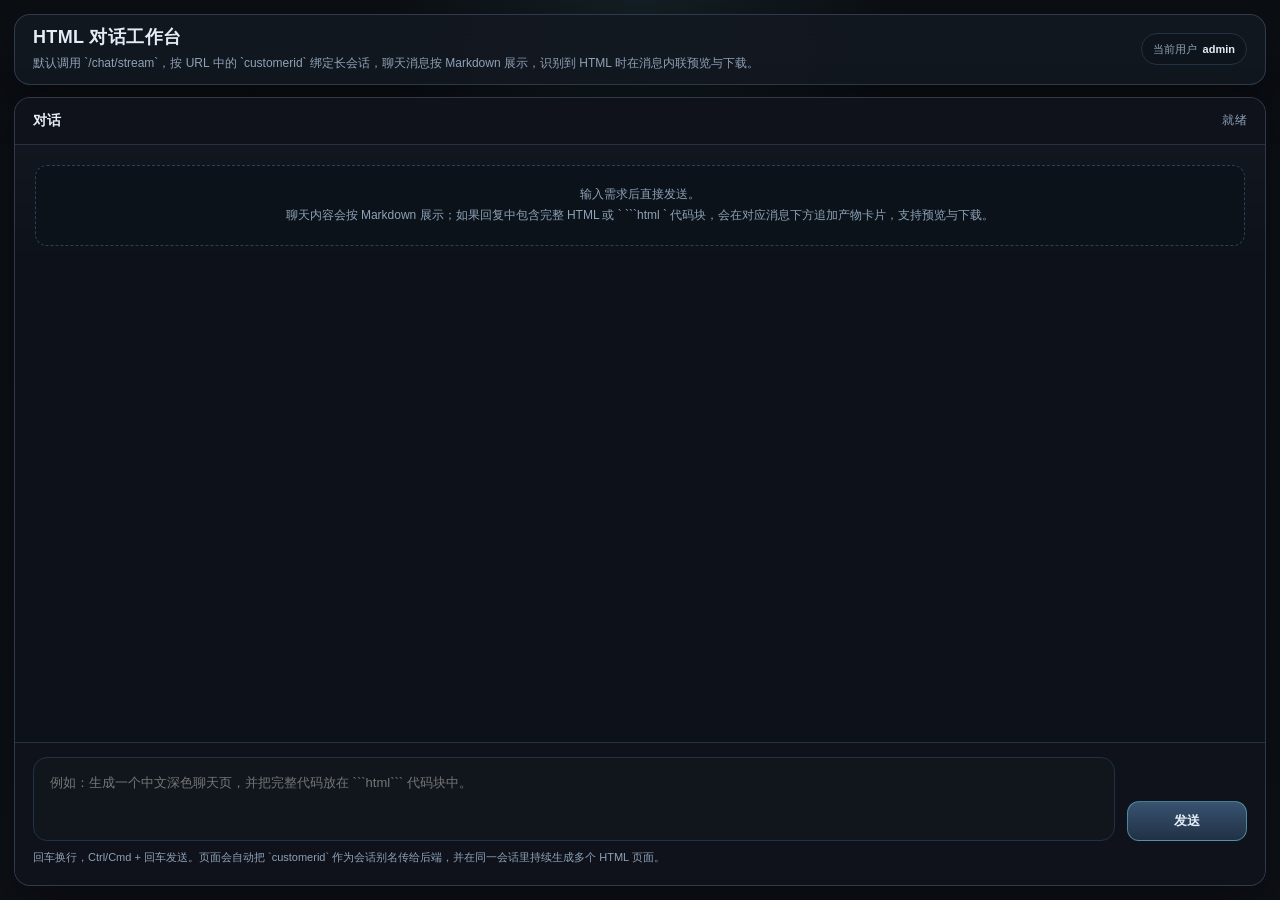
==== app/chat_playground.html @ d1fb77aa "Improve chat playground and multiline prompt handling" ====
<!doctype html>
<html lang="zh-CN">
<head>
  <meta charset="utf-8" />
  <meta name="viewport" content="width=device-width, initial-scale=1" />
  <title>HTML 对话工作台</title>
  <style>
    :root {
      color-scheme: dark;
      --bg: #070b10;
      --panel: rgba(19, 24, 33, 0.92);
      --panel-strong: rgba(15, 19, 27, 0.94);
      --panel-soft: rgba(11, 16, 24, 0.88);
      --line: #223244;
      --line-soft: rgba(49, 80, 106, 0.48);
      --text: #e4edf7;
      --muted: #8ea2b7;
      --accent: #6ef2ff;
      --accent-soft: rgba(44, 200, 195, 0.14);
      --user-bg: linear-gradient(180deg, rgba(33, 50, 70, 0.98), rgba(28, 42, 58, 0.98));
      --assistant-bg: rgba(23, 30, 41, 0.96);
      --danger: rgba(255, 122, 134, 0.5);
      --shadow: 0 18px 45px rgba(0, 0, 0, 0.34);
      --scrollbar: 6px;
    }

    * { box-sizing: border-box; }
    *::-webkit-scrollbar { width: var(--scrollbar); height: var(--scrollbar); }
    *::-webkit-scrollbar-thumb { background: #34506a; border-radius: 999px; }
    *::-webkit-scrollbar-track { background: transparent; }

    html, body {
      margin: 0;
      height: 100%;
      overflow: hidden;
      font-family: "Segoe UI", "Microsoft YaHei UI", sans-serif;
      background:
        radial-gradient(circle at top, rgba(110, 231, 242, 0.08), transparent 24%),
        linear-gradient(180deg, #0b0e13 0%, #0d1016 100%);
      color: var(--text);
    }

    body {
      min-height: 100vh;
      min-height: 100dvh;
    }

    .app {
      width: min(1360px, 100vw);
      height: 100vh;
      height: 100dvh;
      margin: 0 auto;
      padding: 14px;
      display: grid;
      grid-template-rows: auto minmax(0, 1fr);
      gap: 12px;
    }

    .header,
    .panel {
      border: 1px solid rgba(60, 73, 95, 0.72);
      border-radius: 16px;
      background: var(--panel);
      box-shadow: var(--shadow);
      backdrop-filter: blur(14px);
      overflow: hidden;
    }

    .header {
      display: flex;
      align-items: center;
      justify-content: space-between;
      gap: 16px;
      min-height: 56px;
      padding: 12px 18px;
    }

    .headline {
      min-width: 0;
    }

    .headline h1 {
      margin: 0;
      font-size: 18px;
      line-height: 1.2;
      letter-spacing: 0.02em;
    }

    .headline p {
      margin: 5px 0 0;
      color: var(--muted);
      font-size: 12px;
      line-height: 1.5;
      white-space: nowrap;
      overflow: hidden;
      text-overflow: ellipsis;
    }

    .meta {
      display: flex;
      gap: 8px;
      justify-content: flex-end;
      flex-shrink: 0;
    }

    .chip {
      display: inline-flex;
      align-items: center;
      gap: 6px;
      min-height: 32px;
      padding: 0 11px;
      border: 1px solid var(--line);
      border-radius: 999px;
      background: rgba(15, 20, 28, 0.92);
      color: var(--muted);
      font-size: 11px;
      white-space: nowrap;
    }

    .chip b {
      color: var(--text);
      font-weight: 600;
    }

    .panel {
      display: flex;
      flex-direction: column;
      min-height: 0;
    }

    .panel-title {
      display: flex;
      justify-content: space-between;
      align-items: center;
      gap: 12px;
      padding: 14px 18px;
      border-bottom: 1px solid rgba(44, 54, 71, 0.86);
      background: var(--panel-strong);
      color: var(--muted);
      font-size: 12px;
      letter-spacing: 0.04em;
    }

    .panel-title strong {
      color: var(--text);
      font-size: 14px;
      letter-spacing: 0.02em;
    }

    .chat-log {
      flex: 1;
      min-height: 0;
      overflow: auto;
      padding: 20px;
      display: flex;
      flex-direction: column;
      gap: 16px;
      background:
        linear-gradient(180deg, rgba(255, 255, 255, 0.02), transparent 120px),
        rgba(12, 16, 23, 0.68);
    }

    .empty-state {
      border: 1px dashed rgba(55, 82, 108, 0.74);
      border-radius: 12px;
      padding: 18px;
      background: rgba(11, 18, 27, 0.72);
      color: var(--muted);
      font-size: 12px;
      line-height: 1.8;
      text-align: center;
    }

    .message {
      align-self: flex-start;
      width: min(1080px, 94%);
      padding: 14px 16px;
      border: 1px solid var(--line);
      border-radius: 18px;
      background: var(--assistant-bg);
      box-shadow: inset 0 1px 0 rgba(255, 255, 255, 0.02);
    }

    .message.user {
      align-self: flex-end;
      background: var(--user-bg);
      border-color: #48607c;
    }

    .message.system {
      width: 100%;
      border-style: dashed;
      background: rgba(23, 30, 40, 0.88);
    }

    .message.error {
      border-color: var(--danger);
      background: rgba(65, 22, 30, 0.64);
    }

    .message-meta {
      display: flex;
      justify-content: space-between;
      gap: 12px;
      margin-bottom: 10px;
      color: var(--muted);
      font-size: 11px;
      letter-spacing: 0.04em;
    }

    .message-body {
      display: grid;
      gap: 12px;
    }

    .markdown-root {
      color: var(--text);
      font-size: 13px;
      line-height: 1.78;
      word-break: break-word;
    }

    .markdown-root > :first-child { margin-top: 0; }
    .markdown-root > :last-child { margin-bottom: 0; }

    .markdown-root p,
    .markdown-root ul,
    .markdown-root ol,
    .markdown-root blockquote,
    .markdown-root pre,
    .markdown-root h1,
    .markdown-root h2,
    .markdown-root h3,
    .markdown-root h4,
    .markdown-root h5,
    .markdown-root h6 {
      margin: 0 0 12px;
    }

    .markdown-root h1,
    .markdown-root h2,
    .markdown-root h3,
    .markdown-root h4,
    .markdown-root h5,
    .markdown-root h6 {
      color: #f4f8fc;
      line-height: 1.45;
    }

    .markdown-root h1 { font-size: 20px; }
    .markdown-root h2 { font-size: 18px; }
    .markdown-root h3 { font-size: 16px; }
    .markdown-root h4,
    .markdown-root h5,
    .markdown-root h6 { font-size: 14px; }

    .markdown-root ul,
    .markdown-root ol {
      padding-left: 20px;
    }

    .markdown-root li + li {
      margin-top: 4px;
    }

    .markdown-root a {
      color: var(--accent);
      text-decoration: none;
    }

    .markdown-root a:hover {
      text-decoration: underline;
    }

    .markdown-root code {
      padding: 1px 6px;
      border-radius: 999px;
      background: rgba(110, 231, 242, 0.1);
      color: #d6fbff;
      font-family: Consolas, "Courier New", monospace;
      font-size: 12px;
    }

    .markdown-root blockquote {
      padding: 10px 12px;
      border-left: 3px solid rgba(110, 231, 242, 0.34);
      border-radius: 10px;
      background: rgba(9, 15, 23, 0.82);
      color: #c7d5e4;
    }

    .code-block {
      border: 1px solid rgba(43, 63, 84, 0.75);
      border-radius: 12px;
      overflow: hidden;
      background: rgba(9, 15, 23, 0.92);
    }

    .code-label {
      padding: 8px 12px;
      border-bottom: 1px solid rgba(43, 63, 84, 0.75);
      color: var(--muted);
      font-size: 11px;
      letter-spacing: 0.05em;
      text-transform: uppercase;
      background: rgba(11, 18, 27, 0.88);
    }

    .code-block pre {
      margin: 0;
      max-height: 360px;
      overflow: auto;
      padding: 12px;
      background: rgba(5, 10, 15, 0.96);
      color: #d8e8fa;
      font-family: Consolas, "Courier New", monospace;
      font-size: 12px;
      line-height: 1.65;
      white-space: pre-wrap;
      word-break: break-word;
    }

    .artifact-list {
      display: grid;
      gap: 12px;
    }

    .artifact-list.hidden {
      display: none;
    }

    .artifact-card {
      border-top: 1px solid var(--line-soft);
      padding-top: 12px;
      display: grid;
      gap: 10px;
    }

    .artifact-card-header {
      display: flex;
      justify-content: space-between;
      align-items: flex-start;
      gap: 12px;
    }

    .artifact-card-title {
      display: grid;
      gap: 3px;
    }

    .artifact-card-title strong {
      font-size: 13px;
      color: var(--text);
    }

    .artifact-card-title span {
      font-size: 11px;
      color: var(--muted);
      word-break: break-all;
    }

    .artifact-tabs {
      display: flex;
      gap: 8px;
      flex-wrap: wrap;
    }

    .artifact-tab-btn {
      min-height: 32px;
      padding: 0 12px;
      border: 1px solid transparent;
      border-radius: 999px;
      background: transparent;
      color: var(--muted);
      font: inherit;
      font-size: 12px;
      font-weight: 600;
      cursor: pointer;
    }

    .artifact-tab-btn.active {
      border-color: rgba(110, 231, 242, 0.34);
      background: var(--accent-soft);
      color: var(--accent);
    }

    .artifact-view {
      display: none;
      border: 1px solid rgba(43, 63, 84, 0.75);
      border-radius: 12px;
      overflow: hidden;
      background: rgba(9, 15, 23, 0.92);
    }

    .artifact-view.active {
      display: block;
    }

    .artifact-download {
      padding: 14px;
      display: grid;
      gap: 12px;
    }

    .artifact-download p {
      margin: 0;
      color: var(--muted);
      font-size: 12px;
      line-height: 1.7;
    }

    .artifact-preview {
      padding: 0;
    }

    .artifact-preview iframe {
      display: block;
      width: 100%;
      height: 360px;
      border: 0;
      background: #ffffff;
    }

    .btn {
      display: inline-flex;
      align-items: center;
      justify-content: center;
      min-height: 40px;
      padding: 0 16px;
      border-radius: 12px;
      border: 1px solid #4f637d;
      background: linear-gradient(180deg, #202a38, #17202c);
      color: var(--text);
      font: inherit;
      font-size: 13px;
      font-weight: 600;
      cursor: pointer;
      transition: transform 120ms ease, border-color 120ms ease, opacity 120ms ease;
    }

    .btn:hover:not(:disabled) {
      transform: translateY(-1px);
      border-color: #6982a3;
    }

    .btn:disabled {
      opacity: 0.46;
      cursor: not-allowed;
    }

    .btn.send {
      min-width: 120px;
      border-color: rgba(110, 231, 242, 0.44);
      background: linear-gradient(180deg, rgba(57, 84, 115, 0.98), rgba(33, 50, 70, 0.98));
    }

    .composer {
      padding: 14px 18px 18px;
      border-top: 1px solid rgba(44, 54, 71, 0.86);
      background: var(--panel-strong);
    }

    .composer-wrap {
      display: grid;
      grid-template-columns: minmax(0, 1fr) auto;
      gap: 12px;
      align-items: end;
    }

    .composer textarea {
      width: 100%;
      min-height: 84px;
      max-height: 180px;
      padding: 14px 16px;
      resize: none;
      border-radius: 14px;
      border: 1px solid var(--line);
      background: rgba(17, 22, 30, 0.96);
      color: var(--text);
      font: inherit;
      font-size: 13px;
      line-height: 1.7;
      outline: none;
    }

    .composer textarea:focus {
      border-color: rgba(110, 231, 242, 0.44);
      box-shadow: 0 0 0 1px rgba(110, 231, 242, 0.18);
    }

    .composer-footnote {
      margin-top: 8px;
      color: var(--muted);
      font-size: 11px;
      line-height: 1.6;
    }

    @media (max-width: 720px) {
      .app { padding: 10px; gap: 10px; }
      .header { padding: 10px 14px; flex-direction: column; align-items: flex-start; }
      .headline p { white-space: normal; }
      .message { width: 100%; }
      .composer-wrap { grid-template-columns: 1fr; }
      .btn.send { width: 100%; }
      .artifact-card-header { flex-direction: column; }
    }
  </style>
</head>
<body>
  <div class="app">
    <header class="header">
      <div class="headline">
        <h1>HTML 对话工作台</h1>
        <p>默认调用 `/chat/stream`，按 URL 中的 `customerid` 绑定长会话，聊天消息按 Markdown 展示，识别到 HTML 时在消息内联预览与下载。</p>
      </div>
      <div class="meta">
        <div class="chip">当前用户 <b id="customerIdChip">admin</b></div>
      </div>
    </header>

    <main class="panel">
      <div class="panel-title">
        <strong>对话</strong>
        <span id="statusText">就绪</span>
      </div>
      <div class="chat-log" id="chatLog">
        <div class="empty-state" id="emptyState">
          输入需求后直接发送。<br />
          聊天内容会按 Markdown 展示；如果回复中包含完整 HTML 或 ` ```html ` 代码块，会在对应消息下方追加产物卡片，支持预览与下载。
        </div>
      </div>
      <div class="composer">
        <div class="composer-wrap">
          <textarea id="messageInput" placeholder="例如：生成一个中文深色聊天页，并把完整代码放在 ```html``` 代码块中。"></textarea>
          <button class="btn send" id="sendBtn" type="button">发送</button>
        </div>
        <div class="composer-footnote">
          回车换行，Ctrl/Cmd + 回车发送。页面会自动把 `customerid` 作为会话别名传给后端，并在同一会话里持续生成多个 HTML 页面。
        </div>
      </div>
    </main>
  </div>

  <script>
    const DEFAULT_CWD = __DEFAULT_CWD__;
    const searchParams = new URLSearchParams(window.location.search);
    const customerId = (searchParams.get("customerid") || "admin").trim() || "admin";

    const chatLog = document.getElementById("chatLog");
    const emptyState = document.getElementById("emptyState");
    const messageInput = document.getElementById("messageInput");
    const sendBtn = document.getElementById("sendBtn");
    const statusText = document.getElementById("statusText");
    const customerIdChip = document.getElementById("customerIdChip");

    let isSending = false;
    let pendingAssistantEntry = null;
    let artifactSequence = 0;

    customerIdChip.textContent = customerId;

    function setStatus(text) {
      statusText.textContent = text;
    }

    function nowLabel() {
      return new Date().toLocaleTimeString("zh-CN", { hour12: false });
    }

    function roleLabel(role) {
      if (role === "user") {
        return "我";
      }
      if (role === "assistant") {
        return "助手";
      }
      return "系统";
    }

    function scrollChatToBottom() {
      chatLog.scrollTop = chatLog.scrollHeight;
    }

    function resizeComposer() {
      messageInput.style.height = "auto";
      messageInput.style.height = `${Math.min(messageInput.scrollHeight, 180)}px`;
    }

    function escapeHtml(text) {
      return String(text)
        .replace(/&/g, "&amp;")
        .replace(/</g, "&lt;")
        .replace(/>/g, "&gt;")
        .replace(/\"/g, "&quot;")
        .replace(/'/g, "&#39;");
    }

    function renderInlineMarkdown(text) {
      return escapeHtml(text)
        .replace(/\[([^\]]+)\]\((https?:\/\/[^\s)]+)\)/g, '<a href="$2" target="_blank" rel="noreferrer">$1</a>')
        .replace(/\*\*([^*]+)\*\*/g, "<strong>$1</strong>")
        .replace(/\*([^*]+)\*/g, "<em>$1</em>")
        .replace(/`([^`\n]+)`/g, "<code>$1</code>");
    }

    function appendMarkdownBlocks(container, text) {
      const normalized = text.replace(/\r/g, "");
      const blocks = normalized.split(/\n{2,}/).filter((block) => block.trim());

      blocks.forEach((block) => {
        const trimmed = block.trim();
        const lines = block.split("\n").filter((line) => line.trim() !== "");
        if (!lines.length) {
          return;
        }

        const heading = trimmed.match(/^(#{1,6})\s+(.+)$/);
        if (heading) {
          const element = document.createElement(`h${heading[1].length}`);
          element.innerHTML = renderInlineMarkdown(heading[2].trim());
          container.appendChild(element);
          return;
        }

        if (lines.every((line) => /^\s*>\s?/.test(line))) {
          const quote = document.createElement("blockquote");
          quote.innerHTML = lines
            .map((line) => renderInlineMarkdown(line.replace(/^\s*>\s?/, "")))
            .join("<br />");
          container.appendChild(quote);
          return;
        }

        if (lines.every((line) => /^\s*[-*]\s+/.test(line))) {
          const list = document.createElement("ul");
          lines.forEach((line) => {
            const item = document.createElement("li");
            item.innerHTML = renderInlineMarkdown(line.replace(/^\s*[-*]\s+/, ""));
            list.appendChild(item);
          });
          container.appendChild(list);
          return;
        }

        if (lines.every((line) => /^\s*\d+\.\s+/.test(line))) {
          const list = document.createElement("ol");
          lines.forEach((line) => {
            const item = document.createElement("li");
            item.innerHTML = renderInlineMarkdown(line.replace(/^\s*\d+\.\s+/, ""));
            list.appendChild(item);
          });
          container.appendChild(list);
          return;
        }

        const paragraph = document.createElement("p");
        paragraph.innerHTML = lines.map((line) => renderInlineMarkdown(line)).join("<br />");
        container.appendChild(paragraph);
      });
    }

    function renderMarkdown(container, text) {
      container.innerHTML = "";
      const normalized = String(text || "").replace(/\r/g, "");
      if (!normalized.trim()) {
        return;
      }

      const fencePattern = /```([a-zA-Z0-9_-]*)[ \t]*\n([\s\S]*?)```/g;
      let lastIndex = 0;
      let match = null;

      while ((match = fencePattern.exec(normalized)) !== null) {
        appendMarkdownBlocks(container, normalized.slice(lastIndex, match.index));

        const codeBlock = document.createElement("section");
        codeBlock.className = "code-block";

        const label = document.createElement("div");
        label.className = "code-label";
        label.textContent = (match[1] || "text").toLowerCase();

        const pre = document.createElement("pre");
        const code = document.createElement("code");
        code.textContent = (match[2] || "").replace(/\n$/, "");
        pre.appendChild(code);

        codeBlock.append(label, pre);
        container.appendChild(codeBlock);
        lastIndex = match.index + match[0].length;
      }

      appendMarkdownBlocks(container, normalized.slice(lastIndex));
    }

    function appendMessage(role, text, extraClass) {
      emptyState.style.display = "none";
      const message = document.createElement("article");
      message.className = `message ${role}${extraClass ? ` ${extraClass}` : ""}`;

      const meta = document.createElement("div");
      meta.className = "message-meta";
      meta.innerHTML = `<span>${roleLabel(role)}</span><span>${nowLabel()}</span>`;

      const body = document.createElement("div");
      body.className = "message-body";

      const markdown = document.createElement("div");
      markdown.className = "markdown-root";

      const artifacts = document.createElement("div");
      artifacts.className = "artifact-list hidden";

      body.append(markdown, artifacts);
      message.append(meta, body);
      chatLog.appendChild(message);

      const entry = { message, markdown, artifacts };
      renderMessageContent(entry, text);
      return entry;
    }

    function isHtmlDocument(text) {
      return /<!doctype html|<html[\s>]|<body[\s>]|<head[\s>]/i.test(text);
    }

    function normalizeHtmlArtifact(text) {
      return String(text || "").replace(/\r/g, "").trim();
    }

    function buildArtifactFileName() {
      artifactSequence += 1;
      const stamp = new Date().toISOString().replace(/[:.]/g, "-");
      return `${customerId}-html-${String(artifactSequence).padStart(3, "0")}-${stamp}.html`;
    }

    function extractHtmlArtifacts(reply) {
      const normalizedReply = String(reply || "").replace(/\r/g, "");
      const artifacts = [];
      const seen = new Set();
      const fencePattern = /```([a-zA-Z0-9_-]*)[ \t]*\n([\s\S]*?)```/g;
      let match = null;

      while ((match = fencePattern.exec(normalizedReply)) !== null) {
        const lang = (match[1] || "").toLowerCase();
        const html = normalizeHtmlArtifact(match[2] || "");
        if (!html || !(lang === "html" || isHtmlDocument(html)) || seen.has(html)) {
          continue;
        }
        seen.add(html);
        artifacts.push({ html, fileName: buildArtifactFileName() });
      }

      if (!artifacts.length) {
        const documentPattern = /<!doctype html[\s\S]*?<\/html>|<html[\s\S]*?<\/html>/ig;
        while ((match = documentPattern.exec(normalizedReply)) !== null) {
          const html = normalizeHtmlArtifact(match[0]);
          if (!html || seen.has(html)) {
            continue;
          }
          seen.add(html);
          artifacts.push({ html, fileName: buildArtifactFileName() });
        }
      }

      return artifacts;
    }

    function downloadHtml(html, fileName) {
      const blob = new Blob([normalizeHtmlArtifact(html)], { type: "text/html;charset=utf-8" });
      const url = URL.createObjectURL(blob);
      const anchor = document.createElement("a");
      anchor.href = url;
      anchor.download = fileName;
      document.body.appendChild(anchor);
      anchor.click();
      anchor.remove();
      window.setTimeout(() => URL.revokeObjectURL(url), 1000);
    }

    function createArtifactCard(artifact, index) {
      const card = document.createElement("section");
      card.className = "artifact-card";

      const header = document.createElement("div");
      header.className = "artifact-card-header";

      const title = document.createElement("div");
      title.className = "artifact-card-title";
      title.innerHTML = `<strong>HTML 产物 ${index + 1}</strong><span>${artifact.fileName}</span>`;

      const tabs = document.createElement("div");
      tabs.className = "artifact-tabs";

      const downloadTabButton = document.createElement("button");
      downloadTabButton.type = "button";
      downloadTabButton.className = "artifact-tab-btn";
      downloadTabButton.textContent = "下载";
      downloadTabButton.dataset.inlineTab = "download";

      const previewTabButton = document.createElement("button");
      previewTabButton.type = "button";
      previewTabButton.className = "artifact-tab-btn";
      previewTabButton.textContent = "预览";
      previewTabButton.dataset.inlineTab = "preview";

      tabs.append(downloadTabButton, previewTabButton);
      header.append(title, tabs);

      const downloadView = document.createElement("div");
      downloadView.className = "artifact-view artifact-download";
      downloadView.dataset.inlineView = "download";

      const description = document.createElement("p");
      description.textContent = "已识别到完整 HTML 页面。当前消息仍保留 Markdown 原文，下面可以直接下载单文件版本。";

      const downloadButton = document.createElement("button");
      downloadButton.type = "button";
      downloadButton.className = "btn";
      downloadButton.textContent = "下载 HTML";
      downloadButton.addEventListener("click", () => {
        downloadHtml(artifact.html, artifact.fileName);
      });

      downloadView.append(description, downloadButton);

      const previewView = document.createElement("div");
      previewView.className = "artifact-view artifact-preview";
      previewView.dataset.inlineView = "preview";

      const iframe = document.createElement("iframe");
      iframe.title = `${artifact.fileName} 预览`;
      iframe.srcdoc = artifact.html;
      previewView.appendChild(iframe);

      function setActiveInlineTab(name) {
        [downloadTabButton, previewTabButton].forEach((button) => {
          button.classList.toggle("active", button.dataset.inlineTab === name);
        });
        [downloadView, previewView].forEach((view) => {
          view.classList.toggle("active", view.dataset.inlineView === name);
        });
      }

      downloadTabButton.addEventListener("click", () => setActiveInlineTab("download"));
      previewTabButton.addEventListener("click", () => setActiveInlineTab("preview"));
      setActiveInlineTab("preview");

      card.append(header, downloadView, previewView);
      return card;
    }

    function renderArtifactCards(container, artifacts) {
      container.innerHTML = "";
      if (!artifacts.length) {
        container.classList.add("hidden");
        return;
      }

      container.classList.remove("hidden");
      artifacts.forEach((artifact, index) => {
        container.appendChild(createArtifactCard(artifact, index));
      });
    }

    function renderMessageContent(entry, text) {
      renderMarkdown(entry.markdown, text);
      renderArtifactCards(entry.artifacts, extractHtmlArtifacts(text));
      scrollChatToBottom();
    }

    function buildPayload(message) {
      return {
        message,
        cwd: DEFAULT_CWD,
        continue_context: true,
        session_id: customerId
      };
    }

    function splitBuffer(buffer) {
      const lines = [];
      let rest = buffer;
      while (true) {
        const index = rest.indexOf("\n");
        if (index === -1) {
          return { lines, rest };
        }
        lines.push(rest.slice(0, index));
        rest = rest.slice(index + 1);
      }
    }

    async function streamChat(message) {
      const payload = buildPayload(message);
      const response = await fetch("/chat/stream", {
        method: "POST",
        headers: { "Content-Type": "application/json" },
        body: JSON.stringify(payload)
      });

      if (!response.body) {
        throw new Error("当前浏览器未返回可读取的流。");
      }

      const reader = response.body.getReader();
      const decoder = new TextDecoder();
      let buffer = "";
      let finalResult = null;

      while (true) {
        const { value, done } = await reader.read();
        if (done) {
          break;
        }
        buffer += decoder.decode(value, { stream: true });
        const chunk = splitBuffer(buffer);
        buffer = chunk.rest;
        for (const rawLine of chunk.lines) {
          const line = rawLine.trim();
          if (!line) {
            continue;
          }
          const event = JSON.parse(line);
          if (event.type === "stdout" || event.type === "stderr") {
            renderMessageContent(pendingAssistantEntry, "处理中...\n正在接收执行输出。");
          } else if (event.type === "result") {
            finalResult = event.data;
          }
        }
      }

      if (buffer.trim()) {
        const event = JSON.parse(buffer.trim());
        if (event.type === "result") {
          finalResult = event.data;
        }
      }

      if (!response.ok) {
        const detail = finalResult && finalResult.reply ? finalResult.reply : `HTTP ${response.status}`;
        throw new Error(detail);
      }

      if (!finalResult) {
        throw new Error("流式响应结束，但未收到最终结果。");
      }

      return finalResult;
    }

    async function handleSend() {
      const message = messageInput.value.trim();
      if (!message || isSending) {
        return;
      }

      appendMessage("user", message);
      pendingAssistantEntry = appendMessage("assistant", "处理中...");
      messageInput.value = "";
      resizeComposer();
      messageInput.focus();
      isSending = true;
      sendBtn.disabled = true;
      setStatus("发送中");

      try {
        const result = await streamChat(message);
        const reply = result.reply || "未收到回复。";
        renderMessageContent(pendingAssistantEntry, reply);
        if (result.ok === false) {
          pendingAssistantEntry.message.classList.add("error");
        }
        setStatus(result.ok === false ? "失败" : "就绪");
      } catch (error) {
        const text = error instanceof Error ? error.message : String(error);
        pendingAssistantEntry.message.classList.add("error");
        renderMessageContent(pendingAssistantEntry, text);
        setStatus("失败");
      } finally {
        isSending = false;
        sendBtn.disabled = false;
        pendingAssistantEntry = null;
      }
    }

    sendBtn.addEventListener("click", () => {
      handleSend().catch((error) => {
        appendMessage("system", error instanceof Error ? error.message : String(error), "error");
        setStatus("失败");
        isSending = false;
        sendBtn.disabled = false;
        pendingAssistantEntry = null;
      });
    });

    messageInput.addEventListener("input", () => {
      resizeComposer();
    });

    messageInput.addEventListener("keydown", (event) => {
      if (event.key === "Enter" && (event.ctrlKey || event.metaKey)) {
        event.preventDefault();
        handleSend().catch((error) => {
          appendMessage("system", error instanceof Error ? error.message : String(error), "error");
          setStatus("失败");
          isSending = false;
          sendBtn.disabled = false;
          pendingAssistantEntry = null;
        });
      }
    });

    resizeComposer();
    messageInput.focus();
  </script>
</body>
</html>
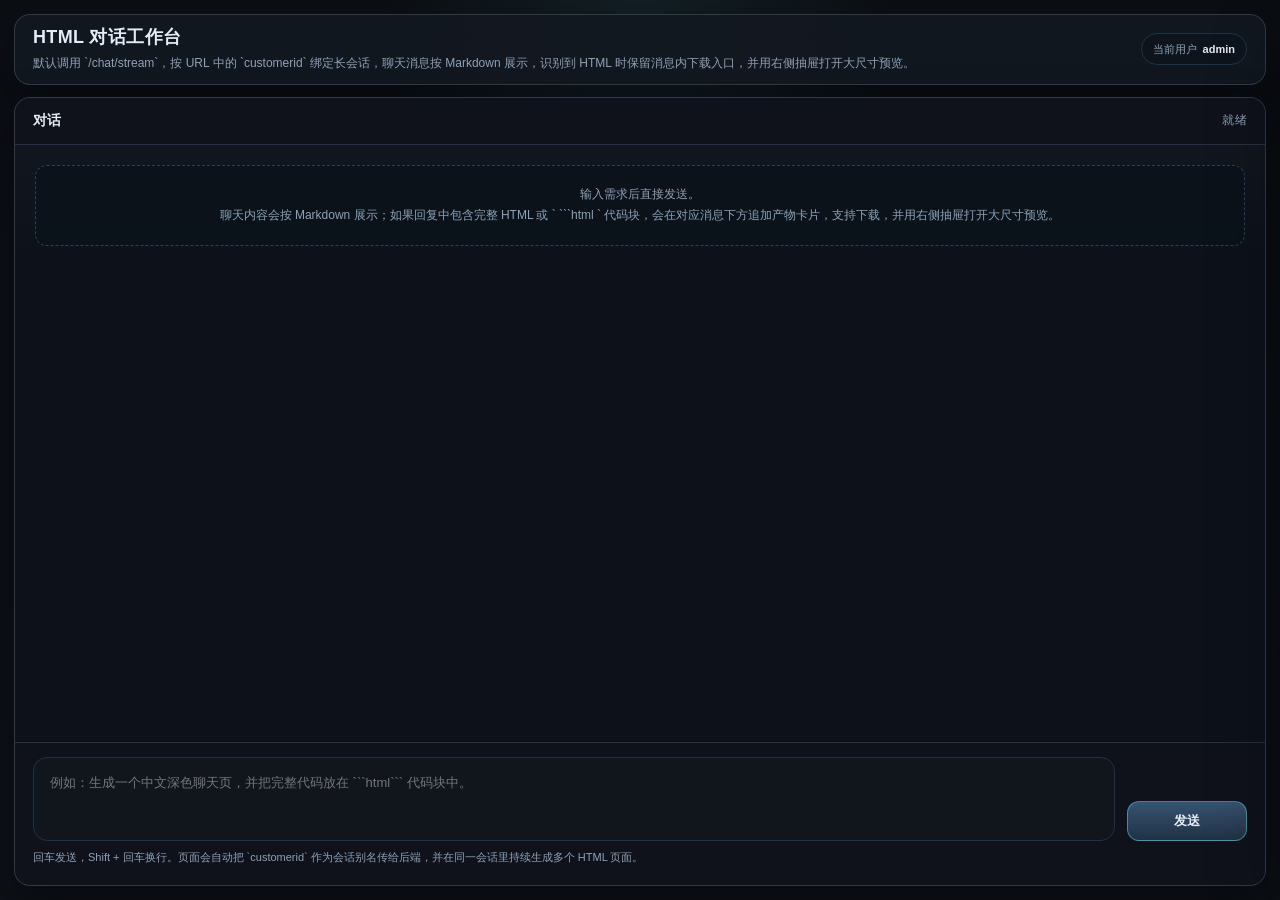
==== commit 856e40ff: "Refine HTML preview drawer and send shortcuts" ====
--- a/app/chat_playground.html
+++ b/app/chat_playground.html
@@ -333,7 +333,7 @@
       border-top: 1px solid var(--line-soft);
       padding-top: 12px;
       display: grid;
-      gap: 10px;
+      gap: 12px;
     }
 
     .artifact-card-header {
@@ -346,6 +346,7 @@
     .artifact-card-title {
       display: grid;
       gap: 3px;
+      min-width: 0;
     }
 
     .artifact-card-title strong {
@@ -359,64 +360,105 @@
       word-break: break-all;
     }
 
-    .artifact-tabs {
+    .artifact-card-note {
+      margin: 0;
+      padding: 12px 14px;
+      border: 1px solid rgba(43, 63, 84, 0.75);
+      border-radius: 12px;
+      background: rgba(9, 15, 23, 0.92);
+      color: var(--muted);
+      font-size: 12px;
+      line-height: 1.7;
+    }
+
+    .artifact-actions {
       display: flex;
       gap: 8px;
       flex-wrap: wrap;
     }
 
-    .artifact-tab-btn {
-      min-height: 32px;
-      padding: 0 12px;
-      border: 1px solid transparent;
-      border-radius: 999px;
-      background: transparent;
-      color: var(--muted);
-      font: inherit;
-      font-size: 12px;
-      font-weight: 600;
-      cursor: pointer;
-    }
-
-    .artifact-tab-btn.active {
-      border-color: rgba(110, 231, 242, 0.34);
-      background: var(--accent-soft);
-      color: var(--accent);
-    }
-
-    .artifact-view {
-      display: none;
-      border: 1px solid rgba(43, 63, 84, 0.75);
-      border-radius: 12px;
+    .preview-drawer-backdrop {
+      position: fixed;
+      inset: 0;
+      background: rgba(4, 8, 14, 0.56);
+      opacity: 0;
+      pointer-events: none;
+      transition: opacity 160ms ease;
+      z-index: 20;
+    }
+
+    .preview-drawer-backdrop.open {
+      opacity: 1;
+      pointer-events: auto;
+    }
+
+    .preview-drawer {
+      position: fixed;
+      top: 14px;
+      right: 14px;
+      bottom: 14px;
+      width: min(1240px, calc(100vw - 28px));
+      display: grid;
+      grid-template-rows: auto minmax(0, 1fr);
+      border: 1px solid rgba(60, 73, 95, 0.82);
+      border-radius: 20px;
+      background: rgba(15, 19, 27, 0.98);
+      box-shadow: 0 28px 80px rgba(0, 0, 0, 0.42);
       overflow: hidden;
-      background: rgba(9, 15, 23, 0.92);
-    }
-
-    .artifact-view.active {
-      display: block;
-    }
-
-    .artifact-download {
-      padding: 14px;
+      transform: translateX(calc(100% + 24px));
+      transition: transform 180ms ease;
+      will-change: transform;
+      z-index: 21;
+    }
+
+    .preview-drawer.open {
+      transform: translateX(0);
+    }
+
+    .preview-drawer-header {
+      display: flex;
+      justify-content: space-between;
+      align-items: center;
+      gap: 12px;
+      padding: 14px 18px;
+      border-bottom: 1px solid rgba(44, 54, 71, 0.86);
+      background: var(--panel-strong);
+    }
+
+    .preview-drawer-title {
       display: grid;
-      gap: 12px;
-    }
-
-    .artifact-download p {
-      margin: 0;
+      gap: 4px;
+      min-width: 0;
+    }
+
+    .preview-drawer-title strong {
+      color: var(--text);
+      font-size: 15px;
+    }
+
+    .preview-drawer-title span {
       color: var(--muted);
       font-size: 12px;
-      line-height: 1.7;
-    }
-
-    .artifact-preview {
-      padding: 0;
-    }
-
-    .artifact-preview iframe {
+      line-height: 1.5;
+      word-break: break-all;
+    }
+
+    .preview-drawer-actions {
+      display: flex;
+      gap: 8px;
+      flex-wrap: wrap;
+      justify-content: flex-end;
+    }
+
+    .preview-drawer-body {
+      min-height: 0;
+      background: rgba(6, 11, 17, 0.82);
+    }
+
+    .preview-drawer-body iframe {
       display: block;
       width: 100%;
-      height: 360px;
+      height: 100%;
       border: 0;
       background: #ffffff;
     }
@@ -438,6 +480,12 @@
       transition: transform 120ms ease, border-color 120ms ease, opacity 120ms ease;
     }
 
+    .btn.ghost {
+      background: rgba(12, 18, 27, 0.4);
+      border-color: rgba(79, 99, 125, 0.82);
+      color: var(--text);
+    }
+
     .btn:hover:not(:disabled) {
       transform: translateY(-1px);
       border-color: #6982a3;
@@ -503,6 +551,10 @@
       .composer-wrap { grid-template-columns: 1fr; }
       .btn.send { width: 100%; }
       .artifact-card-header { flex-direction: column; }
+      .preview-drawer { top: 0; right: 0; bottom: 0; width: 100vw; border-radius: 0; }
+      .preview-drawer-header { padding: 12px 14px; flex-direction: column; align-items: flex-start; }
+      .preview-drawer-actions { width: 100%; }
+      .preview-drawer-actions .btn { flex: 1; }
     }
   </style>
 </head>
@@ -511,7 +563,7 @@
     <header class="header">
       <div class="headline">
         <h1>HTML 对话工作台</h1>
-        <p>默认调用 `/chat/stream`，按 URL 中的 `customerid` 绑定长会话，聊天消息按 Markdown 展示，识别到 HTML 时在消息内联预览与下载。</p>
+        <p>默认调用 `/chat/stream`，按 URL 中的 `customerid` 绑定长会话，聊天消息按 Markdown 展示，识别到 HTML 时保留消息内下载入口，并用右侧抽屉打开大尺寸预览。</p>
       </div>
       <div class="meta">
         <div class="chip">当前用户 <b id="customerIdChip">admin</b></div>
@@ -526,7 +578,7 @@
       <div class="chat-log" id="chatLog">
         <div class="empty-state" id="emptyState">
           输入需求后直接发送。<br />
-          聊天内容会按 Markdown 展示；如果回复中包含完整 HTML 或 ` ```html ` 代码块，会在对应消息下方追加产物卡片，支持预览与下载。
+          聊天内容会按 Markdown 展示；如果回复中包含完整 HTML 或 ` ```html ` 代码块，会在对应消息下方追加产物卡片，支持下载，并用右侧抽屉打开大尺寸预览。
         </div>
       </div>
       <div class="composer">
@@ -535,11 +587,29 @@
           <button class="btn send" id="sendBtn" type="button">发送</button>
         </div>
         <div class="composer-footnote">
-          回车换行，Ctrl/Cmd + 回车发送。页面会自动把 `customerid` 作为会话别名传给后端，并在同一会话里持续生成多个 HTML 页面。
+          回车发送，Shift + 回车换行。页面会自动把 `customerid` 作为会话别名传给后端，并在同一会话里持续生成多个 HTML 页面。
         </div>
       </div>
     </main>
   </div>
+
+
+  <div class="preview-drawer-backdrop" id="previewDrawerBackdrop"></div>
+  <aside class="preview-drawer" id="previewDrawer" aria-hidden="true">
+    <div class="preview-drawer-header">
+      <div class="preview-drawer-title">
+        <strong>HTML 预览</strong>
+        <span id="previewDrawerName">未选择产物</span>
+      </div>
+      <div class="preview-drawer-actions">
+        <button class="btn ghost" id="previewDrawerCloseBtn" type="button">关闭</button>
+        <button class="btn" id="previewDrawerDownloadBtn" type="button" disabled>下载 HTML</button>
+      </div>
+    </div>
+    <div class="preview-drawer-body">
+      <iframe id="previewDrawerFrame" title="HTML 抽屉预览"></iframe>
+    </div>
+  </aside>
 
   <script>
     const DEFAULT_CWD = __DEFAULT_CWD__;
@@ -552,10 +622,17 @@
     const sendBtn = document.getElementById("sendBtn");
     const statusText = document.getElementById("statusText");
     const customerIdChip = document.getElementById("customerIdChip");
+    const previewDrawer = document.getElementById("previewDrawer");
+    const previewDrawerBackdrop = document.getElementById("previewDrawerBackdrop");
+    const previewDrawerName = document.getElementById("previewDrawerName");
+    const previewDrawerFrame = document.getElementById("previewDrawerFrame");
+    const previewDrawerDownloadBtn = document.getElementById("previewDrawerDownloadBtn");
+    const previewDrawerCloseBtn = document.getElementById("previewDrawerCloseBtn");
 
     let isSending = false;
     let pendingAssistantEntry = null;
     let artifactSequence = 0;
+    let activePreviewArtifact = null;
 
     customerIdChip.textContent = customerId;
 
@@ -715,7 +792,7 @@
       message.append(meta, body);
       chatLog.appendChild(message);
 
-      const entry = { message, markdown, artifacts };
+      const entry = { message, markdown, artifacts, rawText: null };
       renderMessageContent(entry, text);
       return entry;
     }
@@ -778,6 +855,28 @@
       window.setTimeout(() => URL.revokeObjectURL(url), 1000);
     }
 
+    function openPreviewDrawer(artifact) {
+      activePreviewArtifact = artifact;
+      previewDrawerName.textContent = artifact.fileName;
+      previewDrawerFrame.srcdoc = artifact.html;
+      previewDrawerDownloadBtn.disabled = false;
+      previewDrawer.classList.add("open");
+      previewDrawerBackdrop.classList.add("open");
+      previewDrawer.setAttribute("aria-hidden", "false");
+      document.body.classList.add("drawer-open");
+    }
+
+    function closePreviewDrawer() {
+      activePreviewArtifact = null;
+      previewDrawerName.textContent = "未选择产物";
+      previewDrawerFrame.srcdoc = "";
+      previewDrawerDownloadBtn.disabled = true;
+      previewDrawer.classList.remove("open");
+      previewDrawerBackdrop.classList.remove("open");
+      previewDrawer.setAttribute("aria-hidden", "true");
+      document.body.classList.remove("drawer-open");
+    }
+
     function createArtifactCard(artifact, index) {
       const card = document.createElement("section");
       card.className = "artifact-card";
@@ -788,65 +887,33 @@
       const title = document.createElement("div");
       title.className = "artifact-card-title";
       title.innerHTML = `<strong>HTML 产物 ${index + 1}</strong><span>${artifact.fileName}</span>`;
-
-      const tabs = document.createElement("div");
-      tabs.className = "artifact-tabs";
-
-      const downloadTabButton = document.createElement("button");
-      downloadTabButton.type = "button";
-      downloadTabButton.className = "artifact-tab-btn";
-      downloadTabButton.textContent = "下载";
-      downloadTabButton.dataset.inlineTab = "download";
-
-      const previewTabButton = document.createElement("button");
-      previewTabButton.type = "button";
-      previewTabButton.className = "artifact-tab-btn";
-      previewTabButton.textContent = "预览";
-      previewTabButton.dataset.inlineTab = "preview";
-
-      tabs.append(downloadTabButton, previewTabButton);
-      header.append(title, tabs);
-
-      const downloadView = document.createElement("div");
-      downloadView.className = "artifact-view artifact-download";
-      downloadView.dataset.inlineView = "download";
-
-      const description = document.createElement("p");
-      description.textContent = "已识别到完整 HTML 页面。当前消息仍保留 Markdown 原文，下面可以直接下载单文件版本。";
+      header.appendChild(title);
+
+      const note = document.createElement("p");
+      note.className = "artifact-card-note";
+      note.textContent = "预览会在右侧抽屉中打开，避免聊天流里堆叠多个 iframe，滚动和切换会更顺。";
+
+      const actions = document.createElement("div");
+      actions.className = "artifact-actions";
+
+      const previewButton = document.createElement("button");
+      previewButton.type = "button";
+      previewButton.className = "btn";
+      previewButton.textContent = "打开预览";
+      previewButton.addEventListener("click", () => {
+        openPreviewDrawer(artifact);
+      });
 
       const downloadButton = document.createElement("button");
       downloadButton.type = "button";
-      downloadButton.className = "btn";
+      downloadButton.className = "btn ghost";
       downloadButton.textContent = "下载 HTML";
       downloadButton.addEventListener("click", () => {
         downloadHtml(artifact.html, artifact.fileName);
       });
 
-      downloadView.append(description, downloadButton);
-
-      const previewView = document.createElement("div");
-      previewView.className = "artifact-view artifact-preview";
-      previewView.dataset.inlineView = "preview";
-
-      const iframe = document.createElement("iframe");
-      iframe.title = `${artifact.fileName} 预览`;
-      iframe.srcdoc = artifact.html;
-      previewView.appendChild(iframe);
-
-      function setActiveInlineTab(name) {
-        [downloadTabButton, previewTabButton].forEach((button) => {
-          button.classList.toggle("active", button.dataset.inlineTab === name);
-        });
-        [downloadView, previewView].forEach((view) => {
-          view.classList.toggle("active", view.dataset.inlineView === name);
-        });
-      }
-
-      downloadTabButton.addEventListener("click", () => setActiveInlineTab("download"));
-      previewTabButton.addEventListener("click", () => setActiveInlineTab("preview"));
-      setActiveInlineTab("preview");
-
-      card.append(header, downloadView, previewView);
+      actions.append(previewButton, downloadButton);
+      card.append(header, note, actions);
       return card;
     }
 
@@ -864,8 +931,14 @@
     }
 
     function renderMessageContent(entry, text) {
-      renderMarkdown(entry.markdown, text);
-      renderArtifactCards(entry.artifacts, extractHtmlArtifacts(text));
+      const normalizedText = String(text || "");
+      if (entry.rawText === normalizedText) {
+        return;
+      }
+
+      entry.rawText = normalizedText;
+      renderMarkdown(entry.markdown, normalizedText);
+      renderArtifactCards(entry.artifacts, extractHtmlArtifacts(normalizedText));
       scrollChatToBottom();
     }
 
@@ -999,7 +1072,7 @@
     });
 
     messageInput.addEventListener("keydown", (event) => {
-      if (event.key === "Enter" && (event.ctrlKey || event.metaKey)) {
+      if (event.key === "Enter" && !event.shiftKey) {
         event.preventDefault();
         handleSend().catch((error) => {
           appendMessage("system", error instanceof Error ? error.message : String(error), "error");
@@ -1011,8 +1084,28 @@
       }
     });
 
+    previewDrawerBackdrop.addEventListener("click", () => {
+      closePreviewDrawer();
+    });
+
+    previewDrawerCloseBtn.addEventListener("click", () => {
+      closePreviewDrawer();
+    });
+
+    previewDrawerDownloadBtn.addEventListener("click", () => {
+      if (activePreviewArtifact) {
+        downloadHtml(activePreviewArtifact.html, activePreviewArtifact.fileName);
+      }
+    });
+
+    window.addEventListener("keydown", (event) => {
+      if (event.key === "Escape" && previewDrawer.classList.contains("open")) {
+        closePreviewDrawer();
+      }
+    });
+
     resizeComposer();
     messageInput.focus();
   </script>
 </body>
-</html>+</html>
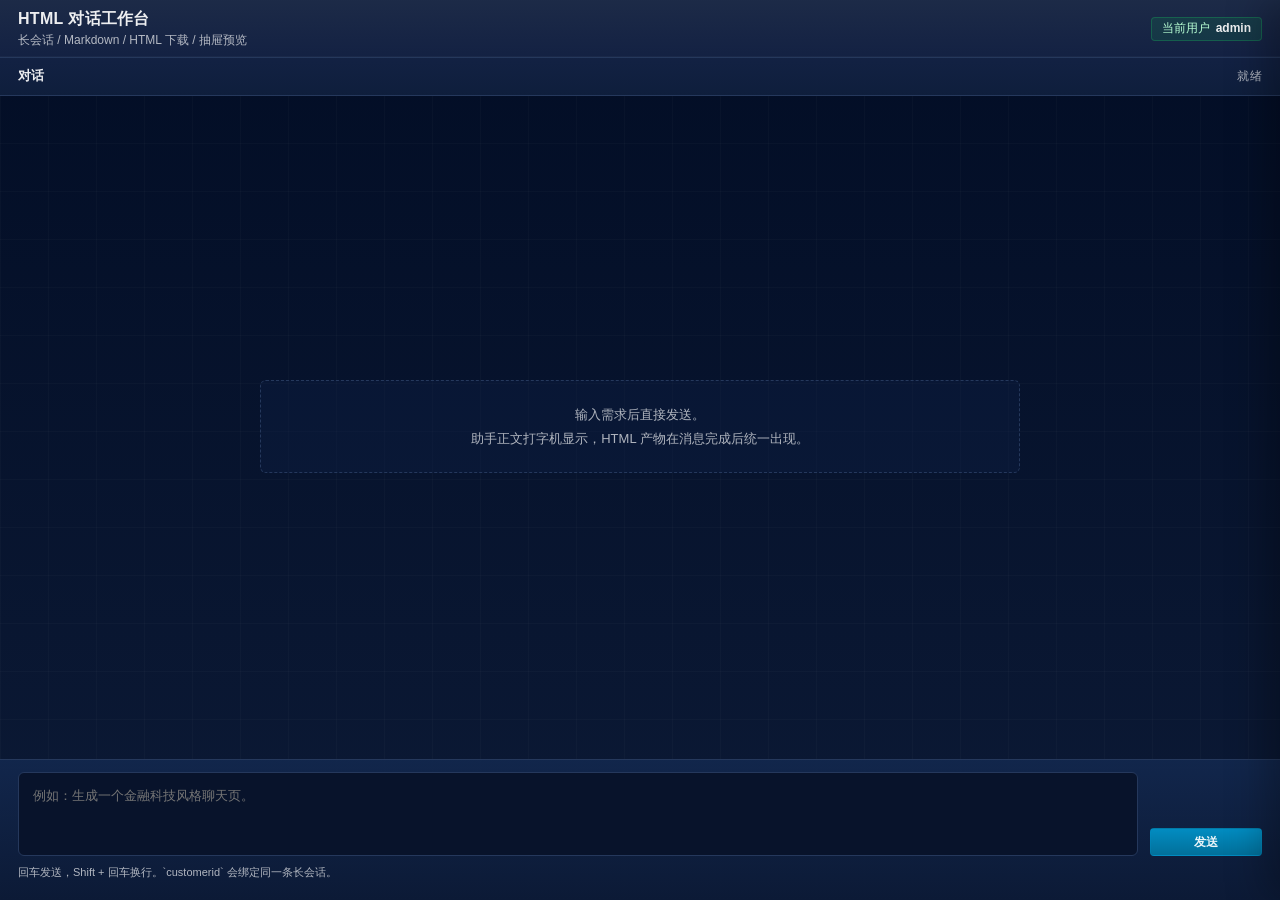
==== commit e57bc609: "Save current Codex HTTP wrapper updates" ====
--- a/app/chat_playground.html
+++ b/app/chat_playground.html
@@ -1,1111 +1,61 @@
 <!doctype html>
 <html lang="zh-CN">
 <head>
-  <meta charset="utf-8" />
-  <meta name="viewport" content="width=device-width, initial-scale=1" />
-  <title>HTML 对话工作台</title>
-  <style>
-    :root {
-      color-scheme: dark;
-      --bg: #070b10;
-      --panel: rgba(19, 24, 33, 0.92);
-      --panel-strong: rgba(15, 19, 27, 0.94);
-      --panel-soft: rgba(11, 16, 24, 0.88);
-      --line: #223244;
-      --line-soft: rgba(49, 80, 106, 0.48);
-      --text: #e4edf7;
-      --muted: #8ea2b7;
-      --accent: #6ef2ff;
-      --accent-soft: rgba(44, 200, 195, 0.14);
-      --user-bg: linear-gradient(180deg, rgba(33, 50, 70, 0.98), rgba(28, 42, 58, 0.98));
-      --assistant-bg: rgba(23, 30, 41, 0.96);
-      --danger: rgba(255, 122, 134, 0.5);
-      --shadow: 0 18px 45px rgba(0, 0, 0, 0.34);
-      --scrollbar: 6px;
-    }
-
-    * { box-sizing: border-box; }
-    *::-webkit-scrollbar { width: var(--scrollbar); height: var(--scrollbar); }
-    *::-webkit-scrollbar-thumb { background: #34506a; border-radius: 999px; }
-    *::-webkit-scrollbar-track { background: transparent; }
-
-    html, body {
-      margin: 0;
-      height: 100%;
-      overflow: hidden;
-      font-family: "Segoe UI", "Microsoft YaHei UI", sans-serif;
-      background:
-        radial-gradient(circle at top, rgba(110, 231, 242, 0.08), transparent 24%),
-        linear-gradient(180deg, #0b0e13 0%, #0d1016 100%);
-      color: var(--text);
-    }
-
-    body {
-      min-height: 100vh;
-      min-height: 100dvh;
-    }
-
-    .app {
-      width: min(1360px, 100vw);
-      height: 100vh;
-      height: 100dvh;
-      margin: 0 auto;
-      padding: 14px;
-      display: grid;
-      grid-template-rows: auto minmax(0, 1fr);
-      gap: 12px;
-    }
-
-    .header,
-    .panel {
-      border: 1px solid rgba(60, 73, 95, 0.72);
-      border-radius: 16px;
-      background: var(--panel);
-      box-shadow: var(--shadow);
-      backdrop-filter: blur(14px);
-      overflow: hidden;
-    }
-
-    .header {
-      display: flex;
-      align-items: center;
-      justify-content: space-between;
-      gap: 16px;
-      min-height: 56px;
-      padding: 12px 18px;
-    }
-
-    .headline {
-      min-width: 0;
-    }
-
-    .headline h1 {
-      margin: 0;
-      font-size: 18px;
-      line-height: 1.2;
-      letter-spacing: 0.02em;
-    }
-
-    .headline p {
-      margin: 5px 0 0;
-      color: var(--muted);
-      font-size: 12px;
-      line-height: 1.5;
-      white-space: nowrap;
-      overflow: hidden;
-      text-overflow: ellipsis;
-    }
-
-    .meta {
-      display: flex;
-      gap: 8px;
-      justify-content: flex-end;
-      flex-shrink: 0;
-    }
-
-    .chip {
-      display: inline-flex;
-      align-items: center;
-      gap: 6px;
-      min-height: 32px;
-      padding: 0 11px;
-      border: 1px solid var(--line);
-      border-radius: 999px;
-      background: rgba(15, 20, 28, 0.92);
-      color: var(--muted);
-      font-size: 11px;
-      white-space: nowrap;
-    }
-
-    .chip b {
-      color: var(--text);
-      font-weight: 600;
-    }
-
-    .panel {
-      display: flex;
-      flex-direction: column;
-      min-height: 0;
-    }
-
-    .panel-title {
-      display: flex;
-      justify-content: space-between;
-      align-items: center;
-      gap: 12px;
-      padding: 14px 18px;
-      border-bottom: 1px solid rgba(44, 54, 71, 0.86);
-      background: var(--panel-strong);
-      color: var(--muted);
-      font-size: 12px;
-      letter-spacing: 0.04em;
-    }
-
-    .panel-title strong {
-      color: var(--text);
-      font-size: 14px;
-      letter-spacing: 0.02em;
-    }
-
-    .chat-log {
-      flex: 1;
-      min-height: 0;
-      overflow: auto;
-      padding: 20px;
-      display: flex;
-      flex-direction: column;
-      gap: 16px;
-      background:
-        linear-gradient(180deg, rgba(255, 255, 255, 0.02), transparent 120px),
-        rgba(12, 16, 23, 0.68);
-    }
-
-    .empty-state {
-      border: 1px dashed rgba(55, 82, 108, 0.74);
-      border-radius: 12px;
-      padding: 18px;
-      background: rgba(11, 18, 27, 0.72);
-      color: var(--muted);
-      font-size: 12px;
-      line-height: 1.8;
-      text-align: center;
-    }
-
-    .message {
-      align-self: flex-start;
-      width: min(1080px, 94%);
-      padding: 14px 16px;
-      border: 1px solid var(--line);
-      border-radius: 18px;
-      background: var(--assistant-bg);
-      box-shadow: inset 0 1px 0 rgba(255, 255, 255, 0.02);
-    }
-
-    .message.user {
-      align-self: flex-end;
-      background: var(--user-bg);
-      border-color: #48607c;
-    }
-
-    .message.system {
-      width: 100%;
-      border-style: dashed;
-      background: rgba(23, 30, 40, 0.88);
-    }
-
-    .message.error {
-      border-color: var(--danger);
-      background: rgba(65, 22, 30, 0.64);
-    }
-
-    .message-meta {
-      display: flex;
-      justify-content: space-between;
-      gap: 12px;
-      margin-bottom: 10px;
-      color: var(--muted);
-      font-size: 11px;
-      letter-spacing: 0.04em;
-    }
-
-    .message-body {
-      display: grid;
-      gap: 12px;
-    }
-
-    .markdown-root {
-      color: var(--text);
-      font-size: 13px;
-      line-height: 1.78;
-      word-break: break-word;
-    }
-
-    .markdown-root > :first-child { margin-top: 0; }
-    .markdown-root > :last-child { margin-bottom: 0; }
-
-    .markdown-root p,
-    .markdown-root ul,
-    .markdown-root ol,
-    .markdown-root blockquote,
-    .markdown-root pre,
-    .markdown-root h1,
-    .markdown-root h2,
-    .markdown-root h3,
-    .markdown-root h4,
-    .markdown-root h5,
-    .markdown-root h6 {
-      margin: 0 0 12px;
-    }
-
-    .markdown-root h1,
-    .markdown-root h2,
-    .markdown-root h3,
-    .markdown-root h4,
-    .markdown-root h5,
-    .markdown-root h6 {
-      color: #f4f8fc;
-      line-height: 1.45;
-    }
-
-    .markdown-root h1 { font-size: 20px; }
-    .markdown-root h2 { font-size: 18px; }
-    .markdown-root h3 { font-size: 16px; }
-    .markdown-root h4,
-    .markdown-root h5,
-    .markdown-root h6 { font-size: 14px; }
-
-    .markdown-root ul,
-    .markdown-root ol {
-      padding-left: 20px;
-    }
-
-    .markdown-root li + li {
-      margin-top: 4px;
-    }
-
-    .markdown-root a {
-      color: var(--accent);
-      text-decoration: none;
-    }
-
-    .markdown-root a:hover {
-      text-decoration: underline;
-    }
-
-    .markdown-root code {
-      padding: 1px 6px;
-      border-radius: 999px;
-      background: rgba(110, 231, 242, 0.1);
-      color: #d6fbff;
-      font-family: Consolas, "Courier New", monospace;
-      font-size: 12px;
-    }
-
-    .markdown-root blockquote {
-      padding: 10px 12px;
-      border-left: 3px solid rgba(110, 231, 242, 0.34);
-      border-radius: 10px;
-      background: rgba(9, 15, 23, 0.82);
-      color: #c7d5e4;
-    }
-
-    .code-block {
-      border: 1px solid rgba(43, 63, 84, 0.75);
-      border-radius: 12px;
-      overflow: hidden;
-      background: rgba(9, 15, 23, 0.92);
-    }
-
-    .code-label {
-      padding: 8px 12px;
-      border-bottom: 1px solid rgba(43, 63, 84, 0.75);
-      color: var(--muted);
-      font-size: 11px;
-      letter-spacing: 0.05em;
-      text-transform: uppercase;
-      background: rgba(11, 18, 27, 0.88);
-    }
-
-    .code-block pre {
-      margin: 0;
-      max-height: 360px;
-      overflow: auto;
-      padding: 12px;
-      background: rgba(5, 10, 15, 0.96);
-      color: #d8e8fa;
-      font-family: Consolas, "Courier New", monospace;
-      font-size: 12px;
-      line-height: 1.65;
-      white-space: pre-wrap;
-      word-break: break-word;
-    }
-
-    .artifact-list {
-      display: grid;
-      gap: 12px;
-    }
-
-    .artifact-list.hidden {
-      display: none;
-    }
-
-    .artifact-card {
-      border-top: 1px solid var(--line-soft);
-      padding-top: 12px;
-      display: grid;
-      gap: 12px;
-    }
-
-    .artifact-card-header {
-      display: flex;
-      justify-content: space-between;
-      align-items: flex-start;
-      gap: 12px;
-    }
-
-    .artifact-card-title {
-      display: grid;
-      gap: 3px;
-      min-width: 0;
-    }
-
-    .artifact-card-title strong {
-      font-size: 13px;
-      color: var(--text);
-    }
-
-    .artifact-card-title span {
-      font-size: 11px;
-      color: var(--muted);
-      word-break: break-all;
-    }
-
-    .artifact-card-note {
-      margin: 0;
-      padding: 12px 14px;
-      border: 1px solid rgba(43, 63, 84, 0.75);
-      border-radius: 12px;
-      background: rgba(9, 15, 23, 0.92);
-      color: var(--muted);
-      font-size: 12px;
-      line-height: 1.7;
-    }
-
-    .artifact-actions {
-      display: flex;
-      gap: 8px;
-      flex-wrap: wrap;
-    }
-
-    .preview-drawer-backdrop {
-      position: fixed;
-      inset: 0;
-      background: rgba(4, 8, 14, 0.56);
-      opacity: 0;
-      pointer-events: none;
-      transition: opacity 160ms ease;
-      z-index: 20;
-    }
-
-    .preview-drawer-backdrop.open {
-      opacity: 1;
-      pointer-events: auto;
-    }
-
-    .preview-drawer {
-      position: fixed;
-      top: 14px;
-      right: 14px;
-      bottom: 14px;
-      width: min(1240px, calc(100vw - 28px));
-      display: grid;
-      grid-template-rows: auto minmax(0, 1fr);
-      border: 1px solid rgba(60, 73, 95, 0.82);
-      border-radius: 20px;
-      background: rgba(15, 19, 27, 0.98);
-      box-shadow: 0 28px 80px rgba(0, 0, 0, 0.42);
-      overflow: hidden;
-      transform: translateX(calc(100% + 24px));
-      transition: transform 180ms ease;
-      will-change: transform;
-      z-index: 21;
-    }
-
-    .preview-drawer.open {
-      transform: translateX(0);
-    }
-
-    .preview-drawer-header {
-      display: flex;
-      justify-content: space-between;
-      align-items: center;
-      gap: 12px;
-      padding: 14px 18px;
-      border-bottom: 1px solid rgba(44, 54, 71, 0.86);
-      background: var(--panel-strong);
-    }
-
-    .preview-drawer-title {
-      display: grid;
-      gap: 4px;
-      min-width: 0;
-    }
-
-    .preview-drawer-title strong {
-      color: var(--text);
-      font-size: 15px;
-    }
-
-    .preview-drawer-title span {
-      color: var(--muted);
-      font-size: 12px;
-      line-height: 1.5;
-      word-break: break-all;
-    }
-
-    .preview-drawer-actions {
-      display: flex;
-      gap: 8px;
-      flex-wrap: wrap;
-      justify-content: flex-end;
-    }
-
-    .preview-drawer-body {
-      min-height: 0;
-      background: rgba(6, 11, 17, 0.82);
-    }
-
-    .preview-drawer-body iframe {
-      display: block;
-      width: 100%;
-      height: 100%;
-      border: 0;
-      background: #ffffff;
-    }
-
-    .btn {
-      display: inline-flex;
-      align-items: center;
-      justify-content: center;
-      min-height: 40px;
-      padding: 0 16px;
-      border-radius: 12px;
-      border: 1px solid #4f637d;
-      background: linear-gradient(180deg, #202a38, #17202c);
-      color: var(--text);
-      font: inherit;
-      font-size: 13px;
-      font-weight: 600;
-      cursor: pointer;
-      transition: transform 120ms ease, border-color 120ms ease, opacity 120ms ease;
-    }
-
-    .btn.ghost {
-      background: rgba(12, 18, 27, 0.4);
-      border-color: rgba(79, 99, 125, 0.82);
-      color: var(--text);
-    }
-
-    .btn:hover:not(:disabled) {
-      transform: translateY(-1px);
-      border-color: #6982a3;
-    }
-
-    .btn:disabled {
-      opacity: 0.46;
-      cursor: not-allowed;
-    }
-
-    .btn.send {
-      min-width: 120px;
-      border-color: rgba(110, 231, 242, 0.44);
-      background: linear-gradient(180deg, rgba(57, 84, 115, 0.98), rgba(33, 50, 70, 0.98));
-    }
-
-    .composer {
-      padding: 14px 18px 18px;
-      border-top: 1px solid rgba(44, 54, 71, 0.86);
-      background: var(--panel-strong);
-    }
-
-    .composer-wrap {
-      display: grid;
-      grid-template-columns: minmax(0, 1fr) auto;
-      gap: 12px;
-      align-items: end;
-    }
-
-    .composer textarea {
-      width: 100%;
-      min-height: 84px;
-      max-height: 180px;
-      padding: 14px 16px;
-      resize: none;
-      border-radius: 14px;
-      border: 1px solid var(--line);
-      background: rgba(17, 22, 30, 0.96);
-      color: var(--text);
-      font: inherit;
-      font-size: 13px;
-      line-height: 1.7;
-      outline: none;
-    }
-
-    .composer textarea:focus {
-      border-color: rgba(110, 231, 242, 0.44);
-      box-shadow: 0 0 0 1px rgba(110, 231, 242, 0.18);
-    }
-
-    .composer-footnote {
-      margin-top: 8px;
-      color: var(--muted);
-      font-size: 11px;
-      line-height: 1.6;
-    }
-
-    @media (max-width: 720px) {
-      .app { padding: 10px; gap: 10px; }
-      .header { padding: 10px 14px; flex-direction: column; align-items: flex-start; }
-      .headline p { white-space: normal; }
-      .message { width: 100%; }
-      .composer-wrap { grid-template-columns: 1fr; }
-      .btn.send { width: 100%; }
-      .artifact-card-header { flex-direction: column; }
-      .preview-drawer { top: 0; right: 0; bottom: 0; width: 100vw; border-radius: 0; }
-      .preview-drawer-header { padding: 12px 14px; flex-direction: column; align-items: flex-start; }
-      .preview-drawer-actions { width: 100%; }
-      .preview-drawer-actions .btn { flex: 1; }
-    }
-  </style>
+<meta charset="utf-8" />
+<meta name="viewport" content="width=device-width,initial-scale=1" />
+<title>HTML &#x5bf9;&#x8bdd;&#x5de5;&#x4f5c;&#x53f0;</title>
+<style>
+:root{color-scheme:dark;--font-ui:"Segoe UI","Microsoft YaHei UI","Microsoft YaHei",sans-serif;--font-mono:"Cascadia Mono","Consolas",monospace;--bg-base:#0c1a36;--bg-deep:#020d25;--bg-header:#1d2b48;--bg-panel:#102246;--bg-panel-alt:#12274d;--bg-overlay:rgba(2,13,37,.78);--border-default:#25385c;--border-soft:#253659;--text-primary:#ffebc8;--text-default:rgba(255,255,255,.85);--text-secondary:rgba(255,255,255,.68);--text-header:rgba(255,255,255,.92);--accent:#028cc1;--accent-hover:#35a3cd;--accent-pressed:#02709a;--button-neutral:#4b5a78;--price-alt:#59b8fe;--radius-sm:4px;--radius-md:6px;--shadow-panel:0 8px 24px rgba(0,0,0,.22);--scrollbar:6px;--bubble-assistant:linear-gradient(180deg,rgba(16,34,70,.98),rgba(18,39,77,.98));--bubble-user:linear-gradient(180deg,rgba(24,46,86,.98),rgba(18,39,77,.98));--bubble-system:linear-gradient(180deg,rgba(23,34,56,.96),rgba(19,29,48,.96));--bubble-error:linear-gradient(180deg,rgba(82,19,28,.96),rgba(57,16,24,.96))}
+*{box-sizing:border-box}*::-webkit-scrollbar{width:var(--scrollbar);height:var(--scrollbar)}*::-webkit-scrollbar-thumb{background:rgba(82,120,170,.82);border-radius:999px}*::-webkit-scrollbar-track{background:transparent}
+html,body{margin:0;height:100%;overflow:hidden;font:13px/1.4 var(--font-ui);color:var(--text-default);background:linear-gradient(180deg,rgba(29,43,72,.24),transparent 180px),linear-gradient(180deg,var(--bg-deep),var(--bg-base))}body{min-height:100vh;min-height:100dvh}
+.app{width:100%;height:100vh;height:100dvh;display:grid;grid-template-rows:auto minmax(0,1fr);background:linear-gradient(90deg,rgba(255,255,255,.02) 1px,transparent 1px) 0 0/48px 48px,linear-gradient(0deg,rgba(255,255,255,.018) 1px,transparent 1px) 0 0/48px 48px,linear-gradient(180deg,var(--bg-deep),var(--bg-base))}
+.header{display:flex;align-items:center;justify-content:space-between;gap:12px;min-height:58px;padding:0 18px;border-bottom:1px solid var(--border-default);background:linear-gradient(180deg,rgba(29,43,72,.98),rgba(20,34,68,.96));box-shadow:inset 0 -1px 0 rgba(255,255,255,.03)}.headline{min-width:0;display:grid;gap:2px}.headline h1{margin:0;font-size:16px;font-weight:600;letter-spacing:.02em;color:var(--text-header)}.headline p{margin:0;color:var(--text-secondary);font-size:12px;white-space:nowrap;overflow:hidden;text-overflow:ellipsis}.meta{display:flex;align-items:center;gap:8px;flex-shrink:0}.chip{display:inline-flex;align-items:center;gap:6px;min-height:24px;padding:0 10px;border:1px solid rgba(22,199,93,.28);border-radius:var(--radius-sm);background:rgba(22,199,93,.12);color:#b8ffd4;font-size:12px;white-space:nowrap}.chip b{color:var(--text-header);font-weight:600}
+.workspace{display:grid;grid-template-rows:auto minmax(0,1fr) auto;min-height:0}.panel-title{display:flex;align-items:center;justify-content:space-between;gap:12px;min-height:38px;padding:0 18px;border-bottom:1px solid var(--border-default);background:linear-gradient(180deg,rgba(19,34,68,.96),rgba(15,31,61,.96));color:var(--text-secondary);font-size:12px;letter-spacing:.04em}.panel-title strong{color:var(--text-header);font-size:13px;font-weight:600;letter-spacing:.02em}
+.chat-log{min-height:0;overflow:auto;padding:16px 18px 18px;display:flex;flex-direction:column;gap:12px;contain:layout paint}.empty-state{width:min(760px,100%);margin:auto;padding:22px 18px;border:1px dashed var(--border-default);border-radius:var(--radius-md);background:rgba(16,34,70,.34);color:var(--text-secondary);text-align:center;line-height:1.8}
+.message{width:min(860px,88%);display:grid;gap:8px;padding:14px 16px 12px;border:1px solid var(--border-default);border-radius:var(--radius-md);box-shadow:var(--shadow-panel),inset 0 1px 0 rgba(255,255,255,.04);background:var(--bubble-assistant)}.message.assistant{align-self:flex-start}.message.user{align-self:flex-end;background:var(--bubble-user);border-color:rgba(82,120,170,.42)}.message.system{align-self:center;width:min(920px,100%);background:var(--bubble-system);border-color:rgba(82,120,170,.24)}.message.error{border-color:rgba(255,68,68,.28);background:var(--bubble-error)}.message-meta{display:flex;align-items:center;justify-content:space-between;gap:12px;color:var(--text-secondary);font-size:11px;letter-spacing:.04em}.message-meta span:first-child{color:var(--text-primary)}.message.user .message-meta span:first-child{color:var(--price-alt)}.message.system .message-meta span:first-child{color:var(--text-header)}.message.error .message-meta span:first-child{color:#ffd4d4}.message-body{display:grid;gap:10px;min-width:0}
+.markdown-root{color:var(--text-default);font-size:13px;line-height:1.72;word-break:break-word}.markdown-root>:first-child{margin-top:0}.markdown-root>:last-child{margin-bottom:0}.markdown-root p,.markdown-root ul,.markdown-root ol,.markdown-root blockquote,.markdown-root pre,.markdown-root h1,.markdown-root h2,.markdown-root h3,.markdown-root h4,.markdown-root h5,.markdown-root h6{margin:0 0 10px}.markdown-root h1,.markdown-root h2,.markdown-root h3,.markdown-root h4,.markdown-root h5,.markdown-root h6{color:var(--text-header);line-height:1.4}.markdown-root h1{font-size:18px}.markdown-root h2{font-size:16px}.markdown-root h3{font-size:15px}.markdown-root h4,.markdown-root h5,.markdown-root h6{font-size:14px}.markdown-root ul,.markdown-root ol{padding-left:20px}.markdown-root li+li{margin-top:4px}.markdown-root a{color:#7ed6ff;text-decoration:none}.markdown-root a:hover{text-decoration:underline}.markdown-root code{padding:1px 6px;border-radius:var(--radius-sm);background:rgba(93,107,153,.28);color:#d8f1ff;font-family:var(--font-mono);font-size:12px}.markdown-root blockquote{padding:8px 12px;border-left:2px solid var(--accent);border-radius:var(--radius-sm);background:rgba(2,140,193,.08);color:var(--text-default)}
+.typing-segment.is-typing::after{content:"";display:inline-block;width:8px;height:14px;margin-left:4px;vertical-align:-2px;border-radius:1px;background:var(--accent-hover);animation:typing-caret 1s steps(1,end) infinite}@keyframes typing-caret{0%,48%{opacity:1}50%,100%{opacity:0}}
+.code-block{border:1px solid var(--border-default);border-radius:var(--radius-md);overflow:hidden;background:rgba(8,19,42,.94)}.code-label{padding:7px 12px;border-bottom:1px solid var(--border-soft);background:rgba(14,31,61,.96);color:var(--text-secondary);font-size:11px;letter-spacing:.05em;text-transform:uppercase}.code-block pre{margin:0;max-height:360px;overflow:auto;padding:12px;background:rgba(3,11,30,.96);color:var(--text-header);font-family:var(--font-mono);font-size:12px;line-height:1.62;white-space:pre-wrap;word-break:break-word}
+.artifact-list{display:grid;gap:10px}.artifact-list.hidden{display:none}.artifact-card{display:grid;gap:10px;padding-top:10px;border-top:1px solid var(--border-soft)}.artifact-card-header{display:flex;align-items:center;justify-content:space-between;gap:12px}.artifact-card-title{display:grid;gap:2px;min-width:0}.artifact-card-title strong{font-size:13px;color:var(--text-header);font-weight:600}.artifact-card-title span{color:var(--text-secondary);font-size:11px;word-break:break-all}.artifact-actions{display:flex;gap:8px;flex-wrap:wrap}
+.preview-drawer-backdrop{position:fixed;inset:0;background:var(--bg-overlay);opacity:0;pointer-events:none;transition:opacity 120ms linear;z-index:20}.preview-drawer-backdrop.open{opacity:1;pointer-events:auto}.preview-drawer{position:fixed;top:0;right:0;bottom:0;width:min(1280px,calc(100vw - 48px));display:grid;grid-template-rows:auto minmax(0,1fr);border-left:1px solid var(--border-default);background:linear-gradient(180deg,rgba(16,34,70,.98),rgba(12,26,54,.98));box-shadow:-16px 0 36px rgba(0,0,0,.28);overflow:hidden;transform:translate3d(100%,0,0);transition:transform 120ms ease-out;will-change:transform;contain:layout paint;z-index:21}.preview-drawer.open{transform:translate3d(0,0,0)}.preview-drawer-header{display:flex;align-items:center;justify-content:space-between;gap:12px;min-height:40px;padding:0 16px;border-bottom:1px solid var(--border-default);background:linear-gradient(180deg,rgba(29,43,72,.98),rgba(20,34,68,.96))}.preview-drawer-title{display:grid;gap:2px;min-width:0}.preview-drawer-title strong{color:var(--text-header);font-size:14px;font-weight:600}.preview-drawer-title span{color:var(--text-secondary);font-size:12px;word-break:break-all}.preview-drawer-actions{display:flex;gap:8px;flex-wrap:wrap;justify-content:flex-end}.preview-drawer-body{min-height:0;background:rgba(3,11,30,.9)}.preview-drawer-body iframe{display:block;width:100%;height:100%;border:0;background:#fff}
+.btn{display:inline-flex;align-items:center;justify-content:center;min-height:28px;padding:0 14px;border-radius:var(--radius-sm);border:1px solid var(--border-default);background:linear-gradient(180deg,var(--button-neutral),#40516d);color:var(--text-header);font:inherit;font-size:12px;font-weight:600;cursor:pointer;transition:border-color 120ms ease,opacity 120ms ease,filter 120ms ease}.btn.ghost{background:transparent;color:var(--text-secondary)}.btn:hover:not(:disabled){filter:brightness(1.08);border-color:rgba(82,120,170,.42)}.btn:disabled{opacity:.46;cursor:not-allowed}.btn.send{border-color:rgba(2,140,193,.32);background:linear-gradient(180deg,var(--accent),var(--accent-pressed));min-width:112px}
+.composer{padding:12px 18px 18px;border-top:1px solid var(--border-default);background:linear-gradient(180deg,rgba(18,39,77,.94),rgba(12,26,54,.96))}.composer-wrap{display:grid;grid-template-columns:minmax(0,1fr) auto;gap:12px;align-items:end}.composer textarea{width:100%;min-height:84px;max-height:180px;padding:12px 14px;resize:none;border-radius:var(--radius-md);border:1px solid var(--border-default);background:rgba(8,19,42,.94);color:var(--text-default);font:inherit;line-height:1.72;outline:none}.composer textarea:focus{border-color:rgba(2,140,193,.36);box-shadow:0 0 0 1px rgba(2,140,193,.14)}.composer-footnote{margin-top:8px;color:var(--text-secondary);font-size:11px;line-height:1.6}
+@media (max-width:960px){.message{width:min(100%,92%)}.headline p{white-space:normal}}
+@media (max-width:720px){.header{padding:10px 14px;flex-direction:column;align-items:flex-start}.panel-title,.chat-log,.composer{padding-left:14px;padding-right:14px}.composer-wrap{grid-template-columns:1fr}.btn.send{width:100%}.message,.message.system{width:100%}.artifact-card-header{flex-direction:column;align-items:flex-start}.preview-drawer{width:100vw}.preview-drawer-header{padding:10px 14px;flex-direction:column;align-items:flex-start}.preview-drawer-actions{width:100%}.preview-drawer-actions .btn{flex:1}}
+</style>
 </head>
 <body>
-  <div class="app">
-    <header class="header">
-      <div class="headline">
-        <h1>HTML 对话工作台</h1>
-        <p>默认调用 `/chat/stream`，按 URL 中的 `customerid` 绑定长会话，聊天消息按 Markdown 展示，识别到 HTML 时保留消息内下载入口，并用右侧抽屉打开大尺寸预览。</p>
-      </div>
-      <div class="meta">
-        <div class="chip">当前用户 <b id="customerIdChip">admin</b></div>
-      </div>
-    </header>
-
-    <main class="panel">
-      <div class="panel-title">
-        <strong>对话</strong>
-        <span id="statusText">就绪</span>
-      </div>
-      <div class="chat-log" id="chatLog">
-        <div class="empty-state" id="emptyState">
-          输入需求后直接发送。<br />
-          聊天内容会按 Markdown 展示；如果回复中包含完整 HTML 或 ` ```html ` 代码块，会在对应消息下方追加产物卡片，支持下载，并用右侧抽屉打开大尺寸预览。
-        </div>
-      </div>
-      <div class="composer">
-        <div class="composer-wrap">
-          <textarea id="messageInput" placeholder="例如：生成一个中文深色聊天页，并把完整代码放在 ```html``` 代码块中。"></textarea>
-          <button class="btn send" id="sendBtn" type="button">发送</button>
-        </div>
-        <div class="composer-footnote">
-          回车发送，Shift + 回车换行。页面会自动把 `customerid` 作为会话别名传给后端，并在同一会话里持续生成多个 HTML 页面。
-        </div>
-      </div>
-    </main>
-  </div>
-
-
-  <div class="preview-drawer-backdrop" id="previewDrawerBackdrop"></div>
-  <aside class="preview-drawer" id="previewDrawer" aria-hidden="true">
-    <div class="preview-drawer-header">
-      <div class="preview-drawer-title">
-        <strong>HTML 预览</strong>
-        <span id="previewDrawerName">未选择产物</span>
-      </div>
-      <div class="preview-drawer-actions">
-        <button class="btn ghost" id="previewDrawerCloseBtn" type="button">关闭</button>
-        <button class="btn" id="previewDrawerDownloadBtn" type="button" disabled>下载 HTML</button>
-      </div>
-    </div>
-    <div class="preview-drawer-body">
-      <iframe id="previewDrawerFrame" title="HTML 抽屉预览"></iframe>
-    </div>
-  </aside>
-
-  <script>
-    const DEFAULT_CWD = __DEFAULT_CWD__;
-    const searchParams = new URLSearchParams(window.location.search);
-    const customerId = (searchParams.get("customerid") || "admin").trim() || "admin";
-
-    const chatLog = document.getElementById("chatLog");
-    const emptyState = document.getElementById("emptyState");
-    const messageInput = document.getElementById("messageInput");
-    const sendBtn = document.getElementById("sendBtn");
-    const statusText = document.getElementById("statusText");
-    const customerIdChip = document.getElementById("customerIdChip");
-    const previewDrawer = document.getElementById("previewDrawer");
-    const previewDrawerBackdrop = document.getElementById("previewDrawerBackdrop");
-    const previewDrawerName = document.getElementById("previewDrawerName");
-    const previewDrawerFrame = document.getElementById("previewDrawerFrame");
-    const previewDrawerDownloadBtn = document.getElementById("previewDrawerDownloadBtn");
-    const previewDrawerCloseBtn = document.getElementById("previewDrawerCloseBtn");
-
-    let isSending = false;
-    let pendingAssistantEntry = null;
-    let artifactSequence = 0;
-    let activePreviewArtifact = null;
-
-    customerIdChip.textContent = customerId;
-
-    function setStatus(text) {
-      statusText.textContent = text;
-    }
-
-    function nowLabel() {
-      return new Date().toLocaleTimeString("zh-CN", { hour12: false });
-    }
-
-    function roleLabel(role) {
-      if (role === "user") {
-        return "我";
-      }
-      if (role === "assistant") {
-        return "助手";
-      }
-      return "系统";
-    }
-
-    function scrollChatToBottom() {
-      chatLog.scrollTop = chatLog.scrollHeight;
-    }
-
-    function resizeComposer() {
-      messageInput.style.height = "auto";
-      messageInput.style.height = `${Math.min(messageInput.scrollHeight, 180)}px`;
-    }
-
-    function escapeHtml(text) {
-      return String(text)
-        .replace(/&/g, "&amp;")
-        .replace(/</g, "&lt;")
-        .replace(/>/g, "&gt;")
-        .replace(/\"/g, "&quot;")
-        .replace(/'/g, "&#39;");
-    }
-
-    function renderInlineMarkdown(text) {
-      return escapeHtml(text)
-        .replace(/\[([^\]]+)\]\((https?:\/\/[^\s)]+)\)/g, '<a href="$2" target="_blank" rel="noreferrer">$1</a>')
-        .replace(/\*\*([^*]+)\*\*/g, "<strong>$1</strong>")
-        .replace(/\*([^*]+)\*/g, "<em>$1</em>")
-        .replace(/`([^`\n]+)`/g, "<code>$1</code>");
-    }
-
-    function appendMarkdownBlocks(container, text) {
-      const normalized = text.replace(/\r/g, "");
-      const blocks = normalized.split(/\n{2,}/).filter((block) => block.trim());
-
-      blocks.forEach((block) => {
-        const trimmed = block.trim();
-        const lines = block.split("\n").filter((line) => line.trim() !== "");
-        if (!lines.length) {
-          return;
-        }
-
-        const heading = trimmed.match(/^(#{1,6})\s+(.+)$/);
-        if (heading) {
-          const element = document.createElement(`h${heading[1].length}`);
-          element.innerHTML = renderInlineMarkdown(heading[2].trim());
-          container.appendChild(element);
-          return;
-        }
-
-        if (lines.every((line) => /^\s*>\s?/.test(line))) {
-          const quote = document.createElement("blockquote");
-          quote.innerHTML = lines
-            .map((line) => renderInlineMarkdown(line.replace(/^\s*>\s?/, "")))
-            .join("<br />");
-          container.appendChild(quote);
-          return;
-        }
-
-        if (lines.every((line) => /^\s*[-*]\s+/.test(line))) {
-          const list = document.createElement("ul");
-          lines.forEach((line) => {
-            const item = document.createElement("li");
-            item.innerHTML = renderInlineMarkdown(line.replace(/^\s*[-*]\s+/, ""));
-            list.appendChild(item);
-          });
-          container.appendChild(list);
-          return;
-        }
-
-        if (lines.every((line) => /^\s*\d+\.\s+/.test(line))) {
-          const list = document.createElement("ol");
-          lines.forEach((line) => {
-            const item = document.createElement("li");
-            item.innerHTML = renderInlineMarkdown(line.replace(/^\s*\d+\.\s+/, ""));
-            list.appendChild(item);
-          });
-          container.appendChild(list);
-          return;
-        }
-
-        const paragraph = document.createElement("p");
-        paragraph.innerHTML = lines.map((line) => renderInlineMarkdown(line)).join("<br />");
-        container.appendChild(paragraph);
-      });
-    }
-
-    function renderMarkdown(container, text) {
-      container.innerHTML = "";
-      const normalized = String(text || "").replace(/\r/g, "");
-      if (!normalized.trim()) {
-        return;
-      }
-
-      const fencePattern = /```([a-zA-Z0-9_-]*)[ \t]*\n([\s\S]*?)```/g;
-      let lastIndex = 0;
-      let match = null;
-
-      while ((match = fencePattern.exec(normalized)) !== null) {
-        appendMarkdownBlocks(container, normalized.slice(lastIndex, match.index));
-
-        const codeBlock = document.createElement("section");
-        codeBlock.className = "code-block";
-
-        const label = document.createElement("div");
-        label.className = "code-label";
-        label.textContent = (match[1] || "text").toLowerCase();
-
-        const pre = document.createElement("pre");
-        const code = document.createElement("code");
-        code.textContent = (match[2] || "").replace(/\n$/, "");
-        pre.appendChild(code);
-
-        codeBlock.append(label, pre);
-        container.appendChild(codeBlock);
-        lastIndex = match.index + match[0].length;
-      }
-
-      appendMarkdownBlocks(container, normalized.slice(lastIndex));
-    }
-
-    function appendMessage(role, text, extraClass) {
-      emptyState.style.display = "none";
-      const message = document.createElement("article");
-      message.className = `message ${role}${extraClass ? ` ${extraClass}` : ""}`;
-
-      const meta = document.createElement("div");
-      meta.className = "message-meta";
-      meta.innerHTML = `<span>${roleLabel(role)}</span><span>${nowLabel()}</span>`;
-
-      const body = document.createElement("div");
-      body.className = "message-body";
-
-      const markdown = document.createElement("div");
-      markdown.className = "markdown-root";
-
-      const artifacts = document.createElement("div");
-      artifacts.className = "artifact-list hidden";
-
-      body.append(markdown, artifacts);
-      message.append(meta, body);
-      chatLog.appendChild(message);
-
-      const entry = { message, markdown, artifacts, rawText: null };
-      renderMessageContent(entry, text);
-      return entry;
-    }
-
-    function isHtmlDocument(text) {
-      return /<!doctype html|<html[\s>]|<body[\s>]|<head[\s>]/i.test(text);
-    }
-
-    function normalizeHtmlArtifact(text) {
-      return String(text || "").replace(/\r/g, "").trim();
-    }
-
-    function buildArtifactFileName() {
-      artifactSequence += 1;
-      const stamp = new Date().toISOString().replace(/[:.]/g, "-");
-      return `${customerId}-html-${String(artifactSequence).padStart(3, "0")}-${stamp}.html`;
-    }
-
-    function extractHtmlArtifacts(reply) {
-      const normalizedReply = String(reply || "").replace(/\r/g, "");
-      const artifacts = [];
-      const seen = new Set();
-      const fencePattern = /```([a-zA-Z0-9_-]*)[ \t]*\n([\s\S]*?)```/g;
-      let match = null;
-
-      while ((match = fencePattern.exec(normalizedReply)) !== null) {
-        const lang = (match[1] || "").toLowerCase();
-        const html = normalizeHtmlArtifact(match[2] || "");
-        if (!html || !(lang === "html" || isHtmlDocument(html)) || seen.has(html)) {
-          continue;
-        }
-        seen.add(html);
-        artifacts.push({ html, fileName: buildArtifactFileName() });
-      }
-
-      if (!artifacts.length) {
-        const documentPattern = /<!doctype html[\s\S]*?<\/html>|<html[\s\S]*?<\/html>/ig;
-        while ((match = documentPattern.exec(normalizedReply)) !== null) {
-          const html = normalizeHtmlArtifact(match[0]);
-          if (!html || seen.has(html)) {
-            continue;
-          }
-          seen.add(html);
-          artifacts.push({ html, fileName: buildArtifactFileName() });
-        }
-      }
-
-      return artifacts;
-    }
-
-    function downloadHtml(html, fileName) {
-      const blob = new Blob([normalizeHtmlArtifact(html)], { type: "text/html;charset=utf-8" });
-      const url = URL.createObjectURL(blob);
-      const anchor = document.createElement("a");
-      anchor.href = url;
-      anchor.download = fileName;
-      document.body.appendChild(anchor);
-      anchor.click();
-      anchor.remove();
-      window.setTimeout(() => URL.revokeObjectURL(url), 1000);
-    }
-
-    function openPreviewDrawer(artifact) {
-      activePreviewArtifact = artifact;
-      previewDrawerName.textContent = artifact.fileName;
-      previewDrawerFrame.srcdoc = artifact.html;
-      previewDrawerDownloadBtn.disabled = false;
-      previewDrawer.classList.add("open");
-      previewDrawerBackdrop.classList.add("open");
-      previewDrawer.setAttribute("aria-hidden", "false");
-      document.body.classList.add("drawer-open");
-    }
-
-    function closePreviewDrawer() {
-      activePreviewArtifact = null;
-      previewDrawerName.textContent = "未选择产物";
-      previewDrawerFrame.srcdoc = "";
-      previewDrawerDownloadBtn.disabled = true;
-      previewDrawer.classList.remove("open");
-      previewDrawerBackdrop.classList.remove("open");
-      previewDrawer.setAttribute("aria-hidden", "true");
-      document.body.classList.remove("drawer-open");
-    }
-
-    function createArtifactCard(artifact, index) {
-      const card = document.createElement("section");
-      card.className = "artifact-card";
-
-      const header = document.createElement("div");
-      header.className = "artifact-card-header";
-
-      const title = document.createElement("div");
-      title.className = "artifact-card-title";
-      title.innerHTML = `<strong>HTML 产物 ${index + 1}</strong><span>${artifact.fileName}</span>`;
-      header.appendChild(title);
-
-      const note = document.createElement("p");
-      note.className = "artifact-card-note";
-      note.textContent = "预览会在右侧抽屉中打开，避免聊天流里堆叠多个 iframe，滚动和切换会更顺。";
-
-      const actions = document.createElement("div");
-      actions.className = "artifact-actions";
-
-      const previewButton = document.createElement("button");
-      previewButton.type = "button";
-      previewButton.className = "btn";
-      previewButton.textContent = "打开预览";
-      previewButton.addEventListener("click", () => {
-        openPreviewDrawer(artifact);
-      });
-
-      const downloadButton = document.createElement("button");
-      downloadButton.type = "button";
-      downloadButton.className = "btn ghost";
-      downloadButton.textContent = "下载 HTML";
-      downloadButton.addEventListener("click", () => {
-        downloadHtml(artifact.html, artifact.fileName);
-      });
-
-      actions.append(previewButton, downloadButton);
-      card.append(header, note, actions);
-      return card;
-    }
-
-    function renderArtifactCards(container, artifacts) {
-      container.innerHTML = "";
-      if (!artifacts.length) {
-        container.classList.add("hidden");
-        return;
-      }
-
-      container.classList.remove("hidden");
-      artifacts.forEach((artifact, index) => {
-        container.appendChild(createArtifactCard(artifact, index));
-      });
-    }
-
-    function renderMessageContent(entry, text) {
-      const normalizedText = String(text || "");
-      if (entry.rawText === normalizedText) {
-        return;
-      }
-
-      entry.rawText = normalizedText;
-      renderMarkdown(entry.markdown, normalizedText);
-      renderArtifactCards(entry.artifacts, extractHtmlArtifacts(normalizedText));
-      scrollChatToBottom();
-    }
-
-    function buildPayload(message) {
-      return {
-        message,
-        cwd: DEFAULT_CWD,
-        continue_context: true,
-        session_id: customerId
-      };
-    }
-
-    function splitBuffer(buffer) {
-      const lines = [];
-      let rest = buffer;
-      while (true) {
-        const index = rest.indexOf("\n");
-        if (index === -1) {
-          return { lines, rest };
-        }
-        lines.push(rest.slice(0, index));
-        rest = rest.slice(index + 1);
-      }
-    }
-
-    async function streamChat(message) {
-      const payload = buildPayload(message);
-      const response = await fetch("/chat/stream", {
-        method: "POST",
-        headers: { "Content-Type": "application/json" },
-        body: JSON.stringify(payload)
-      });
-
-      if (!response.body) {
-        throw new Error("当前浏览器未返回可读取的流。");
-      }
-
-      const reader = response.body.getReader();
-      const decoder = new TextDecoder();
-      let buffer = "";
-      let finalResult = null;
-
-      while (true) {
-        const { value, done } = await reader.read();
-        if (done) {
-          break;
-        }
-        buffer += decoder.decode(value, { stream: true });
-        const chunk = splitBuffer(buffer);
-        buffer = chunk.rest;
-        for (const rawLine of chunk.lines) {
-          const line = rawLine.trim();
-          if (!line) {
-            continue;
-          }
-          const event = JSON.parse(line);
-          if (event.type === "stdout" || event.type === "stderr") {
-            renderMessageContent(pendingAssistantEntry, "处理中...\n正在接收执行输出。");
-          } else if (event.type === "result") {
-            finalResult = event.data;
-          }
-        }
-      }
-
-      if (buffer.trim()) {
-        const event = JSON.parse(buffer.trim());
-        if (event.type === "result") {
-          finalResult = event.data;
-        }
-      }
-
-      if (!response.ok) {
-        const detail = finalResult && finalResult.reply ? finalResult.reply : `HTTP ${response.status}`;
-        throw new Error(detail);
-      }
-
-      if (!finalResult) {
-        throw new Error("流式响应结束，但未收到最终结果。");
-      }
-
-      return finalResult;
-    }
-
-    async function handleSend() {
-      const message = messageInput.value.trim();
-      if (!message || isSending) {
-        return;
-      }
-
-      appendMessage("user", message);
-      pendingAssistantEntry = appendMessage("assistant", "处理中...");
-      messageInput.value = "";
-      resizeComposer();
-      messageInput.focus();
-      isSending = true;
-      sendBtn.disabled = true;
-      setStatus("发送中");
-
-      try {
-        const result = await streamChat(message);
-        const reply = result.reply || "未收到回复。";
-        renderMessageContent(pendingAssistantEntry, reply);
-        if (result.ok === false) {
-          pendingAssistantEntry.message.classList.add("error");
-        }
-        setStatus(result.ok === false ? "失败" : "就绪");
-      } catch (error) {
-        const text = error instanceof Error ? error.message : String(error);
-        pendingAssistantEntry.message.classList.add("error");
-        renderMessageContent(pendingAssistantEntry, text);
-        setStatus("失败");
-      } finally {
-        isSending = false;
-        sendBtn.disabled = false;
-        pendingAssistantEntry = null;
-      }
-    }
-
-    sendBtn.addEventListener("click", () => {
-      handleSend().catch((error) => {
-        appendMessage("system", error instanceof Error ? error.message : String(error), "error");
-        setStatus("失败");
-        isSending = false;
-        sendBtn.disabled = false;
-        pendingAssistantEntry = null;
-      });
-    });
-
-    messageInput.addEventListener("input", () => {
-      resizeComposer();
-    });
-
-    messageInput.addEventListener("keydown", (event) => {
-      if (event.key === "Enter" && !event.shiftKey) {
-        event.preventDefault();
-        handleSend().catch((error) => {
-          appendMessage("system", error instanceof Error ? error.message : String(error), "error");
-          setStatus("失败");
-          isSending = false;
-          sendBtn.disabled = false;
-          pendingAssistantEntry = null;
-        });
-      }
-    });
-
-    previewDrawerBackdrop.addEventListener("click", () => {
-      closePreviewDrawer();
-    });
-
-    previewDrawerCloseBtn.addEventListener("click", () => {
-      closePreviewDrawer();
-    });
-
-    previewDrawerDownloadBtn.addEventListener("click", () => {
-      if (activePreviewArtifact) {
-        downloadHtml(activePreviewArtifact.html, activePreviewArtifact.fileName);
-      }
-    });
-
-    window.addEventListener("keydown", (event) => {
-      if (event.key === "Escape" && previewDrawer.classList.contains("open")) {
-        closePreviewDrawer();
-      }
-    });
-
-    resizeComposer();
-    messageInput.focus();
-  </script>
+<div class="app">
+<header class="header"><div class="headline"><h1>HTML &#x5bf9;&#x8bdd;&#x5de5;&#x4f5c;&#x53f0;</h1><p>&#x957f;&#x4f1a;&#x8bdd; / Markdown / HTML &#x4e0b;&#x8f7d; / &#x62bd;&#x5c49;&#x9884;&#x89c8;</p></div><div class="meta"><div class="chip">&#x5f53;&#x524d;&#x7528;&#x6237; <b id="customerIdChip">admin</b></div></div></header>
+<main class="workspace"><div class="panel-title"><strong>&#x5bf9;&#x8bdd;</strong><span id="statusText">&#x5c31;&#x7eea;</span></div><div class="chat-log" id="chatLog"><div class="empty-state" id="emptyState">&#x8f93;&#x5165;&#x9700;&#x6c42;&#x540e;&#x76f4;&#x63a5;&#x53d1;&#x9001;&#x3002;<br />&#x52a9;&#x624b;&#x6b63;&#x6587;&#x6253;&#x5b57;&#x673a;&#x663e;&#x793a;&#xff0c;HTML &#x4ea7;&#x7269;&#x5728;&#x6d88;&#x606f;&#x5b8c;&#x6210;&#x540e;&#x7edf;&#x4e00;&#x51fa;&#x73b0;&#x3002;</div></div><div class="composer"><div class="composer-wrap"><textarea id="messageInput" placeholder="&#x4f8b;&#x5982;&#xff1a;&#x751f;&#x6210;&#x4e00;&#x4e2a;&#x91d1;&#x878d;&#x79d1;&#x6280;&#x98ce;&#x683c;&#x804a;&#x5929;&#x9875;&#x3002"></textarea><button class="btn send" id="sendBtn" type="button">&#x53d1;&#x9001;</button></div><div class="composer-footnote">&#x56de;&#x8f66;&#x53d1;&#x9001;&#xff0c;Shift + &#x56de;&#x8f66;&#x6362;&#x884c;&#x3002;`customerid` &#x4f1a;&#x7ed1;&#x5b9a;&#x540c;&#x4e00;&#x6761;&#x957f;&#x4f1a;&#x8bdd;&#x3002;</div></div></main>
+</div>
+<div class="preview-drawer-backdrop" id="previewDrawerBackdrop"></div>
+<aside class="preview-drawer" id="previewDrawer" aria-hidden="true"><div class="preview-drawer-header"><div class="preview-drawer-title"><strong>HTML &#x9884;&#x89c8;</strong><span id="previewDrawerName">&#x672a;&#x9009;&#x62e9;&#x4ea7;&#x7269;</span></div><div class="preview-drawer-actions"><button class="btn ghost" id="previewDrawerCloseBtn" type="button">&#x5173;&#x95ed;</button><button class="btn" id="previewDrawerDownloadBtn" type="button" disabled>&#x4e0b;&#x8f7d; HTML</button></div></div><div class="preview-drawer-body"><iframe id="previewDrawerFrame" title="HTML &#x62bd;&#x5c49;&#x9884;&#x89c8;"></iframe></div></aside>
+<script>
+const DEFAULT_CWD = __DEFAULT_CWD__;
+const searchParams=new URLSearchParams(window.location.search),customerId=(searchParams.get("customerid")||"admin").trim()||"admin";
+const chatLog=document.getElementById("chatLog"),emptyState=document.getElementById("emptyState"),messageInput=document.getElementById("messageInput"),sendBtn=document.getElementById("sendBtn"),statusText=document.getElementById("statusText"),customerIdChip=document.getElementById("customerIdChip"),previewDrawer=document.getElementById("previewDrawer"),previewDrawerBackdrop=document.getElementById("previewDrawerBackdrop"),previewDrawerName=document.getElementById("previewDrawerName"),previewDrawerFrame=document.getElementById("previewDrawerFrame"),previewDrawerDownloadBtn=document.getElementById("previewDrawerDownloadBtn"),previewDrawerCloseBtn=document.getElementById("previewDrawerCloseBtn");
+let isSending=false,pendingAssistantEntry=null,artifactSequence=0,activePreviewArtifact=null,scrollFrame=0;const messageEntries=[];customerIdChip.textContent=customerId;
+function setStatus(text){statusText.textContent=text}function nowLabel(){return new Date().toLocaleTimeString("zh-CN",{hour12:false})}function roleLabel(role){if(role==="user")return"\u6211";if(role==="assistant")return"\u52a9\u624b";return"\u7cfb\u7edf"}function scrollChatToBottom(){if(scrollFrame)return;scrollFrame=window.requestAnimationFrame(()=>{chatLog.scrollTop=chatLog.scrollHeight;scrollFrame=0})}function resizeComposer(){messageInput.style.height="auto";messageInput.style.height=`${Math.min(messageInput.scrollHeight,180)}px`}
+function escapeHtml(text){return String(text).replace(/&/g,"&amp;").replace(/</g,"&lt;").replace(/>/g,"&gt;").replace(/\"/g,"&quot;").replace(/'/g,"&#39;")}function renderInlineMarkdown(text){return escapeHtml(text).replace(/\[([^\]]+)\]\((https?:\/\/[^\s)]+)\)/g,'<a href="$2" target="_blank" rel="noreferrer">$1</a>').replace(/\*\*([^*]+)\*\*/g,"<strong>$1</strong>").replace(/\*([^*]+)\*/g,"<em>$1</em>").replace(/`([^`\n]+)`/g,"<code>$1</code>")}
+function appendMarkdownBlocks(container,text){const normalized=text.replace(/\r/g,"");const blocks=normalized.split(/\n{2,}/).filter((block)=>block.trim());blocks.forEach((block)=>{const trimmed=block.trim(),lines=block.split("\n").filter((line)=>line.trim()!=="");if(!lines.length)return;const heading=trimmed.match(/^(#{1,6})\s+(.+)$/);if(heading){const element=document.createElement(`h${heading[1].length}`);element.innerHTML=renderInlineMarkdown(heading[2].trim());container.appendChild(element);return}if(lines.every((line)=>/^\s*>\s?/.test(line))){const quote=document.createElement("blockquote");quote.innerHTML=lines.map((line)=>renderInlineMarkdown(line.replace(/^\s*>\s?/,""))).join("<br />");container.appendChild(quote);return}if(lines.every((line)=>/^\s*[-*]\s+/.test(line))){const list=document.createElement("ul");lines.forEach((line)=>{const item=document.createElement("li");item.innerHTML=renderInlineMarkdown(line.replace(/^\s*[-*]\s+/,""));list.appendChild(item)});container.appendChild(list);return}if(lines.every((line)=>/^\s*\d+\.\s+/.test(line))){const list=document.createElement("ol");lines.forEach((line)=>{const item=document.createElement("li");item.innerHTML=renderInlineMarkdown(line.replace(/^\s*\d+\.\s+/,""));list.appendChild(item)});container.appendChild(list);return}const paragraph=document.createElement("p");paragraph.innerHTML=lines.map((line)=>renderInlineMarkdown(line)).join("<br />");container.appendChild(paragraph)})}
+function createCodeBlock(language,content){const codeBlock=document.createElement("section");codeBlock.className="code-block";const label=document.createElement("div");label.className="code-label";label.textContent=(language||"text").toLowerCase();const pre=document.createElement("pre"),code=document.createElement("code");code.textContent=(content||"").replace(/\n$/,"");pre.appendChild(code);codeBlock.append(label,pre);return codeBlock}
+function renderMarkdown(container,text){container.innerHTML="";const normalized=String(text||"").replace(/\r/g,"");if(!normalized.trim())return;const fencePattern=/```([a-zA-Z0-9_-]*)[ \t]*\n([\s\S]*?)```/g;let lastIndex=0,match=null;while((match=fencePattern.exec(normalized))!==null){appendMarkdownBlocks(container,normalized.slice(lastIndex,match.index));container.appendChild(createCodeBlock(match[1]||"text",match[2]||""));lastIndex=match.index+match[0].length}appendMarkdownBlocks(container,normalized.slice(lastIndex))}
+function appendMessage(role,text,extraClass){emptyState.style.display="none";const message=document.createElement("article");message.className=`message ${role}${extraClass?` ${extraClass}`:""}`;const meta=document.createElement("div");meta.className="message-meta";meta.innerHTML=`<span>${roleLabel(role)}</span><span>${nowLabel()}</span>`;const body=document.createElement("div");body.className="message-body";const markdown=document.createElement("div");markdown.className="markdown-root";const artifacts=document.createElement("div");artifacts.className="artifact-list hidden";body.append(markdown,artifacts);message.append(meta,body);chatLog.appendChild(message);const entry={message,markdown,artifacts,rawText:null,isTyping:false,typingController:null,finalReply:"",pendingArtifacts:[]};messageEntries.push(entry);renderMessageContent(entry,text);return entry}
+function isHtmlDocument(text){return /<!doctype html|<html[\s>]|<body[\s>]|<head[\s>]/i.test(text)}function normalizeHtmlArtifact(text){return String(text||"").replace(/\r/g,"").trim()}function buildArtifactFileName(){artifactSequence+=1;const stamp=new Date().toISOString().replace(/[:.]/g,"-");return `${customerId}-html-${String(artifactSequence).padStart(3,"0")}-${stamp}.html`}
+function extractHtmlArtifacts(reply){const normalizedReply=String(reply||"").replace(/\r/g,"");const artifacts=[];if(!/```html|<!doctype html|<html[\s>]/i.test(normalizedReply))return artifacts;const seen=new Set(),fencePattern=/```([a-zA-Z0-9_-]*)[ \t]*\n([\s\S]*?)```/g;let match=null;while((match=fencePattern.exec(normalizedReply))!==null){const lang=(match[1]||"").toLowerCase(),html=normalizeHtmlArtifact(match[2]||"");if(!html||!(lang==="html"||isHtmlDocument(html))||seen.has(html))continue;seen.add(html);artifacts.push({html,fileName:buildArtifactFileName()})}if(!artifacts.length){const documentPattern=/<!doctype html[\s\S]*?<\/html>|<html[\s\S]*?<\/html>/ig;while((match=documentPattern.exec(normalizedReply))!==null){const html=normalizeHtmlArtifact(match[0]);if(!html||seen.has(html))continue;seen.add(html);artifacts.push({html,fileName:buildArtifactFileName()})}}return artifacts}
+function downloadHtml(html,fileName){const blob=new Blob([normalizeHtmlArtifact(html)],{type:"text/html;charset=utf-8"}),url=URL.createObjectURL(blob),anchor=document.createElement("a");anchor.href=url;anchor.download=fileName;document.body.appendChild(anchor);anchor.click();anchor.remove();window.setTimeout(()=>URL.revokeObjectURL(url),1000)}
+function openPreviewDrawer(artifact){activePreviewArtifact=artifact;previewDrawerName.textContent=artifact.fileName;previewDrawerFrame.srcdoc=artifact.html;previewDrawerDownloadBtn.disabled=false;previewDrawer.classList.add("open");previewDrawerBackdrop.classList.add("open");previewDrawer.setAttribute("aria-hidden","false");document.body.classList.add("drawer-open")}function closePreviewDrawer(){activePreviewArtifact=null;previewDrawerName.textContent="\u672a\u9009\u62e9\u4ea7\u7269";previewDrawerFrame.srcdoc="";previewDrawerDownloadBtn.disabled=true;previewDrawer.classList.remove("open");previewDrawerBackdrop.classList.remove("open");previewDrawer.setAttribute("aria-hidden","true");document.body.classList.remove("drawer-open")}
+function createArtifactCard(artifact,index){const card=document.createElement("section");card.className="artifact-card";const header=document.createElement("div");header.className="artifact-card-header";const title=document.createElement("div");title.className="artifact-card-title";title.innerHTML=`<strong>HTML \u4ea7\u7269 ${index+1}</strong><span>${artifact.fileName}</span>`;header.appendChild(title);const actions=document.createElement("div");actions.className="artifact-actions";const previewButton=document.createElement("button");previewButton.type="button";previewButton.className="btn";previewButton.textContent="\u6253\u5f00\u9884\u89c8";previewButton.addEventListener("click",()=>openPreviewDrawer(artifact));const downloadButton=document.createElement("button");downloadButton.type="button";downloadButton.className="btn ghost";downloadButton.textContent="\u4e0b\u8f7d HTML";downloadButton.addEventListener("click",()=>downloadHtml(artifact.html,artifact.fileName));actions.append(previewButton,downloadButton);card.append(header,actions);return card}
+function renderArtifactCards(container,artifacts){container.innerHTML="";if(!artifacts.length){container.classList.add("hidden");return}const fragment=document.createDocumentFragment();container.classList.remove("hidden");artifacts.forEach((artifact,index)=>fragment.appendChild(createArtifactCard(artifact,index)));container.appendChild(fragment)}function buildPendingMessage(elapsedMs,hasStreamOutput){const seconds=Math.max(1,Math.floor(Math.max(0,elapsedMs||0)/1000));return hasStreamOutput?`\u5904\u7406\u4e2d...\n\u6b63\u5728\u63a5\u6536\u6267\u884c\u8f93\u51fa\uff0c\u5df2\u7b49\u5f85 ${seconds} \u79d2\u3002`:`\u5904\u7406\u4e2d...\n\u6b63\u5728\u7b49\u5f85\u6a21\u578b\u8fd4\u56de\uff0c\u5df2\u7b49\u5f85 ${seconds} \u79d2\u3002`}function renderPendingProgress(elapsedMs,hasStreamOutput){if(!pendingAssistantEntry)return;renderMessageContent(pendingAssistantEntry,buildPendingMessage(elapsedMs,hasStreamOutput))}
+function parseReplySegments(reply){const normalized=String(reply||"").replace(/\r/g,"");const segments=[];const fencePattern=/```([a-zA-Z0-9_-]*)[ \t]*\n([\s\S]*?)```/g;let lastIndex=0,match=null;while((match=fencePattern.exec(normalized))!==null){if(match.index>lastIndex)segments.push({type:"prose",text:normalized.slice(lastIndex,match.index)});segments.push({type:"code",language:(match[1]||"text").toLowerCase(),content:match[2]||""});lastIndex=match.index+match[0].length}if(lastIndex<normalized.length)segments.push({type:"prose",text:normalized.slice(lastIndex)});if(!segments.length)segments.push({type:"prose",text:normalized});return segments.filter((segment)=>segment.type==="code"||segment.text.length>0)}
+function renderFinalMessage(entry,text,artifacts){const normalizedText=String(text||"");entry.rawText=normalizedText;entry.finalReply=normalizedText;entry.pendingArtifacts=Array.isArray(artifacts)?artifacts:extractHtmlArtifacts(normalizedText);entry.markdown.innerHTML="";renderMarkdown(entry.markdown,normalizedText);renderArtifactCards(entry.artifacts,entry.pendingArtifacts);scrollChatToBottom()}function flushTypewriter(entry){if(!entry)return;const reply=entry.finalReply||entry.rawText||"",artifacts=entry.pendingArtifacts||extractHtmlArtifacts(reply);if(entry.typingController&&entry.typingController.frameId)window.cancelAnimationFrame(entry.typingController.frameId);entry.isTyping=false;entry.typingController=null;renderFinalMessage(entry,reply,artifacts)}function cancelTypewriter(entry,flush=true){if(!entry||!entry.typingController)return;const controller=entry.typingController;controller.cancelled=true;if(controller.frameId)window.cancelAnimationFrame(controller.frameId);entry.typingController=null;entry.isTyping=false;if(flush)renderFinalMessage(entry,entry.finalReply||entry.rawText||"",entry.pendingArtifacts||[])}function flushActiveTypewriters(){messageEntries.forEach((entry)=>{if(entry.isTyping)cancelTypewriter(entry,true)})}
+function startTypewriter(entry,reply){if(!entry)return;cancelTypewriter(entry,false);const finalReply=String(reply||""),segments=parseReplySegments(finalReply);entry.rawText=finalReply;entry.finalReply=finalReply;entry.pendingArtifacts=extractHtmlArtifacts(finalReply);entry.isTyping=true;entry.markdown.innerHTML="";entry.artifacts.innerHTML="";entry.artifacts.classList.add("hidden");const controller={cancelled:false,frameId:0,segments,segmentIndex:0,proseIndex:0,proseContainer:null};entry.typingController=controller;const schedule=()=>{controller.frameId=window.requestAnimationFrame(step)};const step=()=>{if(controller.cancelled||entry.typingController!==controller)return;while(controller.segmentIndex<controller.segments.length){const segment=controller.segments[controller.segmentIndex];if(segment.type==="code"){if(controller.proseContainer){controller.proseContainer.classList.remove("is-typing");controller.proseContainer=null}entry.markdown.appendChild(createCodeBlock(segment.language,segment.content));controller.segmentIndex+=1;scrollChatToBottom();continue}if(!controller.proseContainer){controller.proseContainer=document.createElement("div");controller.proseContainer.className="typing-segment is-typing";entry.markdown.appendChild(controller.proseContainer)}const stepSize=segment.text.length>480?8:4,nextIndex=Math.min(segment.text.length,controller.proseIndex+stepSize);renderMarkdown(controller.proseContainer,segment.text.slice(0,nextIndex));controller.proseIndex=nextIndex;scrollChatToBottom();if(controller.proseIndex<segment.text.length){schedule();return}controller.proseContainer.classList.remove("is-typing");controller.proseContainer=null;controller.proseIndex=0;controller.segmentIndex+=1}flushTypewriter(entry)};schedule()}
+function renderMessageContent(entry,text){const normalizedText=String(text||"");if(entry.rawText===normalizedText&&!entry.isTyping)return;if(entry.isTyping)cancelTypewriter(entry,false);renderFinalMessage(entry,normalizedText,extractHtmlArtifacts(normalizedText))}
+function buildPayload(message){return{message,cwd:DEFAULT_CWD,continue_context:true,session_id:customerId}}function splitBuffer(buffer){const lines=[];let rest=buffer;while(true){const index=rest.indexOf("\n");if(index===-1)return{lines,rest};lines.push(rest.slice(0,index));rest=rest.slice(index+1)}}
+async function streamChat(message){const payload=buildPayload(message),response=await fetch("/chat/stream",{method:"POST",headers:{"Content-Type":"application/json"},body:JSON.stringify(payload)});if(!response.body)throw new Error("\u5f53\u524d\u6d4f\u89c8\u5668\u672a\u8fd4\u56de\u53ef\u8bfb\u53d6\u7684\u6d41\u3002");const reader=response.body.getReader(),decoder=new TextDecoder();let buffer="",finalResult=null,hasStreamOutput=false;const startedAt=Date.now(),elapsedMs=()=>Date.now()-startedAt;while(true){const {value,done}=await reader.read();if(done)break;buffer+=decoder.decode(value,{stream:true});const chunk=splitBuffer(buffer);buffer=chunk.rest;for(const rawLine of chunk.lines){const line=rawLine.trim();if(!line)continue;const event=JSON.parse(line);if(event.type==="start"){renderPendingProgress(0,false)}else if(event.type==="ping"){const ms=event.data&&typeof event.data.elapsed_ms==="number"?event.data.elapsed_ms:elapsedMs();renderPendingProgress(ms,hasStreamOutput)}else if(event.type==="stdout"||event.type==="stderr"){hasStreamOutput=true;renderPendingProgress(elapsedMs(),true)}else if(event.type==="result"){finalResult=event.data}}}if(buffer.trim()){const event=JSON.parse(buffer.trim());if(event.type==="result")finalResult=event.data}if(!response.ok){const detail=finalResult&&finalResult.reply?finalResult.reply:`HTTP ${response.status}`;throw new Error(detail)}if(!finalResult)throw new Error("\u6d41\u5f0f\u54cd\u5e94\u7ed3\u675f\uff0c\u4f46\u672a\u6536\u5230\u6700\u7ec8\u7ed3\u679c\u3002");return finalResult}
+async function handleSend(){const message=messageInput.value.trim();if(!message||isSending)return;flushActiveTypewriters();appendMessage("user",message);pendingAssistantEntry=appendMessage("assistant",buildPendingMessage(0,false));messageInput.value="";resizeComposer();messageInput.focus();isSending=true;sendBtn.disabled=true;setStatus("\u53d1\u9001\u4e2d");try{const result=await streamChat(message),reply=result.reply||"\u672a\u6536\u5230\u56de\u590d\u3002";if(result.ok===false){pendingAssistantEntry.message.classList.add("error");renderMessageContent(pendingAssistantEntry,reply);setStatus("\u5931\u8d25")}else{startTypewriter(pendingAssistantEntry,reply);setStatus("\u5c31\u7eea")}}catch(error){const text=error instanceof Error?error.message:String(error);pendingAssistantEntry.message.classList.add("error");renderMessageContent(pendingAssistantEntry,text);setStatus("\u5931\u8d25")}finally{isSending=false;sendBtn.disabled=false;pendingAssistantEntry=null}}
+sendBtn.addEventListener("click",()=>{handleSend().catch((error)=>{appendMessage("system",error instanceof Error?error.message:String(error),"error");setStatus("\u5931\u8d25");isSending=false;sendBtn.disabled=false;pendingAssistantEntry=null})});messageInput.addEventListener("input",()=>resizeComposer());messageInput.addEventListener("keydown",(event)=>{if(event.key==="Enter"&&!event.shiftKey){event.preventDefault();handleSend().catch((error)=>{appendMessage("system",error instanceof Error?error.message:String(error),"error");setStatus("\u5931\u8d25");isSending=false;sendBtn.disabled=false;pendingAssistantEntry=null})}});previewDrawerBackdrop.addEventListener("click",()=>closePreviewDrawer());previewDrawerCloseBtn.addEventListener("click",()=>closePreviewDrawer());previewDrawerDownloadBtn.addEventListener("click",()=>{if(activePreviewArtifact)downloadHtml(activePreviewArtifact.html,activePreviewArtifact.fileName)});window.addEventListener("keydown",(event)=>{if(event.key==="Escape"&&previewDrawer.classList.contains("open"))closePreviewDrawer()});resizeComposer();messageInput.focus();
+</script>
 </body>
 </html>
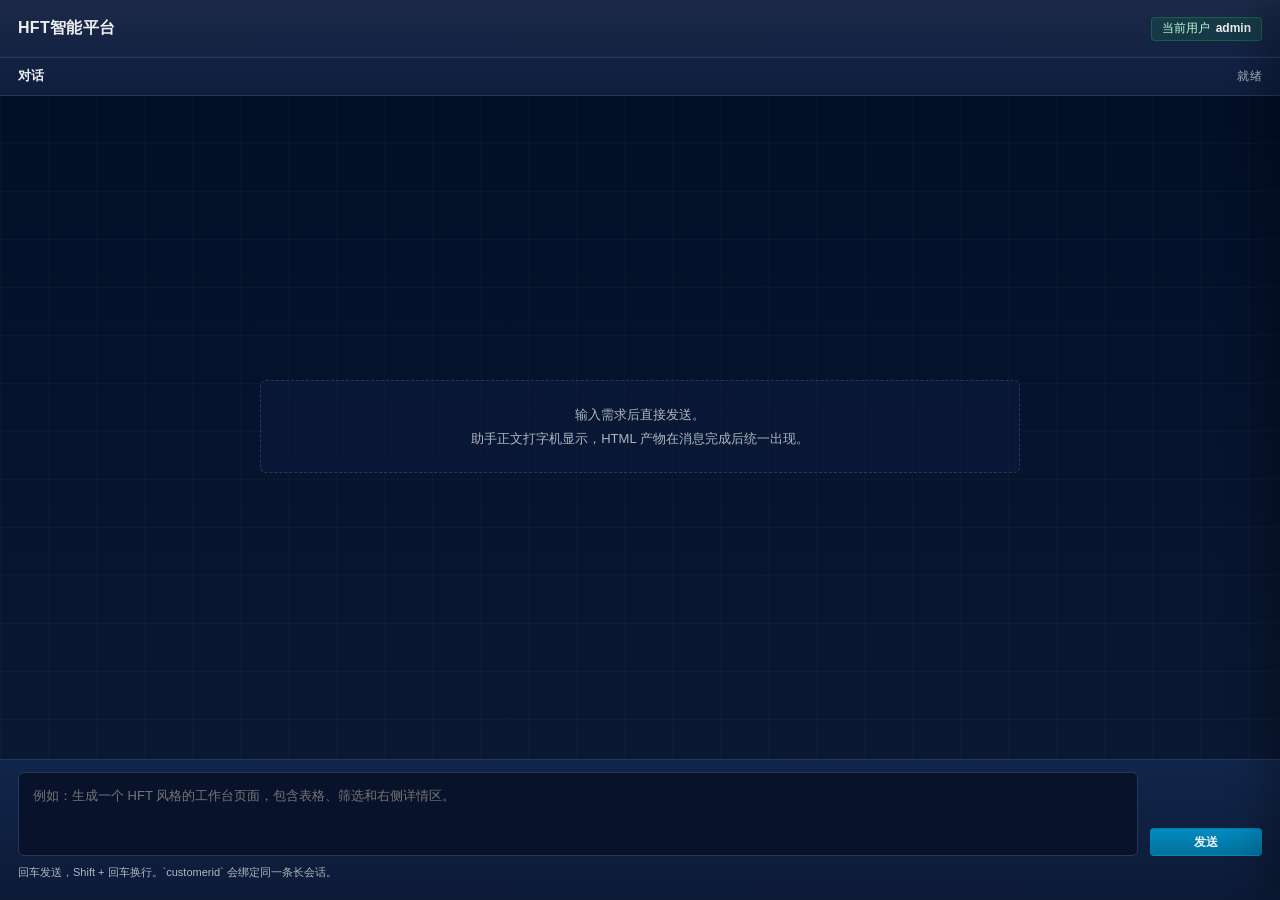
==== commit 1bf31a5c: "优化skill" ====
--- a/app/chat_playground.html
+++ b/app/chat_playground.html
@@ -3,7 +3,7 @@
 <head>
 <meta charset="utf-8" />
 <meta name="viewport" content="width=device-width,initial-scale=1" />
-<title>HTML &#x5bf9;&#x8bdd;&#x5de5;&#x4f5c;&#x53f0;</title>
+<title>HFT&#26234;&#33021;&#24179;&#21488;</title>
 <style>
 :root{color-scheme:dark;--font-ui:"Segoe UI","Microsoft YaHei UI","Microsoft YaHei",sans-serif;--font-mono:"Cascadia Mono","Consolas",monospace;--bg-base:#0c1a36;--bg-deep:#020d25;--bg-header:#1d2b48;--bg-panel:#102246;--bg-panel-alt:#12274d;--bg-overlay:rgba(2,13,37,.78);--border-default:#25385c;--border-soft:#253659;--text-primary:#ffebc8;--text-default:rgba(255,255,255,.85);--text-secondary:rgba(255,255,255,.68);--text-header:rgba(255,255,255,.92);--accent:#028cc1;--accent-hover:#35a3cd;--accent-pressed:#02709a;--button-neutral:#4b5a78;--price-alt:#59b8fe;--radius-sm:4px;--radius-md:6px;--shadow-panel:0 8px 24px rgba(0,0,0,.22);--scrollbar:6px;--bubble-assistant:linear-gradient(180deg,rgba(16,34,70,.98),rgba(18,39,77,.98));--bubble-user:linear-gradient(180deg,rgba(24,46,86,.98),rgba(18,39,77,.98));--bubble-system:linear-gradient(180deg,rgba(23,34,56,.96),rgba(19,29,48,.96));--bubble-error:linear-gradient(180deg,rgba(82,19,28,.96),rgba(57,16,24,.96))}
 *{box-sizing:border-box}*::-webkit-scrollbar{width:var(--scrollbar);height:var(--scrollbar)}*::-webkit-scrollbar-thumb{background:rgba(82,120,170,.82);border-radius:999px}*::-webkit-scrollbar-track{background:transparent}
@@ -26,8 +26,8 @@
 </head>
 <body>
 <div class="app">
-<header class="header"><div class="headline"><h1>HTML &#x5bf9;&#x8bdd;&#x5de5;&#x4f5c;&#x53f0;</h1><p>&#x957f;&#x4f1a;&#x8bdd; / Markdown / HTML &#x4e0b;&#x8f7d; / &#x62bd;&#x5c49;&#x9884;&#x89c8;</p></div><div class="meta"><div class="chip">&#x5f53;&#x524d;&#x7528;&#x6237; <b id="customerIdChip">admin</b></div></div></header>
-<main class="workspace"><div class="panel-title"><strong>&#x5bf9;&#x8bdd;</strong><span id="statusText">&#x5c31;&#x7eea;</span></div><div class="chat-log" id="chatLog"><div class="empty-state" id="emptyState">&#x8f93;&#x5165;&#x9700;&#x6c42;&#x540e;&#x76f4;&#x63a5;&#x53d1;&#x9001;&#x3002;<br />&#x52a9;&#x624b;&#x6b63;&#x6587;&#x6253;&#x5b57;&#x673a;&#x663e;&#x793a;&#xff0c;HTML &#x4ea7;&#x7269;&#x5728;&#x6d88;&#x606f;&#x5b8c;&#x6210;&#x540e;&#x7edf;&#x4e00;&#x51fa;&#x73b0;&#x3002;</div></div><div class="composer"><div class="composer-wrap"><textarea id="messageInput" placeholder="&#x4f8b;&#x5982;&#xff1a;&#x751f;&#x6210;&#x4e00;&#x4e2a;&#x91d1;&#x878d;&#x79d1;&#x6280;&#x98ce;&#x683c;&#x804a;&#x5929;&#x9875;&#x3002"></textarea><button class="btn send" id="sendBtn" type="button">&#x53d1;&#x9001;</button></div><div class="composer-footnote">&#x56de;&#x8f66;&#x53d1;&#x9001;&#xff0c;Shift + &#x56de;&#x8f66;&#x6362;&#x884c;&#x3002;`customerid` &#x4f1a;&#x7ed1;&#x5b9a;&#x540c;&#x4e00;&#x6761;&#x957f;&#x4f1a;&#x8bdd;&#x3002;</div></div></main>
+<header class="header"><div class="headline"><h1>HFT&#26234;&#33021;&#24179;&#21488;</h1></div><div class="meta"><div class="chip">&#24403;&#21069;&#29992;&#25143; <b id="customerIdChip">admin</b></div></div></header>
+<main class="workspace"><div class="panel-title"><strong>&#x5bf9;&#x8bdd;</strong><span id="statusText">&#x5c31;&#x7eea;</span></div><div class="chat-log" id="chatLog"><div class="empty-state" id="emptyState">&#x8f93;&#x5165;&#x9700;&#x6c42;&#x540e;&#x76f4;&#x63a5;&#x53d1;&#x9001;&#x3002;<br />&#x52a9;&#x624b;&#x6b63;&#x6587;&#x6253;&#x5b57;&#x673a;&#x663e;&#x793a;&#xff0c;HTML &#x4ea7;&#x7269;&#x5728;&#x6d88;&#x606f;&#x5b8c;&#x6210;&#x540e;&#x7edf;&#x4e00;&#x51fa;&#x73b0;&#x3002;</div></div><div class="composer"><div class="composer-wrap"><textarea id="messageInput" placeholder="&#x4f8b;&#x5982;&#xff1a;&#x751f;&#x6210;&#x4e00;&#x4e2a; HFT &#x98ce;&#x683c;&#x7684;&#x5de5;&#x4f5c;&#x53f0;&#x9875;&#x9762;&#xff0c;&#x5305;&#x542b;&#x8868;&#x683c;&#x3001;&#x7b5b;&#x9009;&#x548c;&#x53f3;&#x4fa7;&#x8be6;&#x60c5;&#x533a;&#x3002;"></textarea><button class="btn send" id="sendBtn" type="button">&#x53d1;&#x9001;</button></div><div class="composer-footnote">&#x56de;&#x8f66;&#x53d1;&#x9001;&#xff0c;Shift + &#x56de;&#x8f66;&#x6362;&#x884c;&#x3002;`customerid` &#x4f1a;&#x7ed1;&#x5b9a;&#x540c;&#x4e00;&#x6761;&#x957f;&#x4f1a;&#x8bdd;&#x3002;</div></div></main>
 </div>
 <div class="preview-drawer-backdrop" id="previewDrawerBackdrop"></div>
 <aside class="preview-drawer" id="previewDrawer" aria-hidden="true"><div class="preview-drawer-header"><div class="preview-drawer-title"><strong>HTML &#x9884;&#x89c8;</strong><span id="previewDrawerName">&#x672a;&#x9009;&#x62e9;&#x4ea7;&#x7269;</span></div><div class="preview-drawer-actions"><button class="btn ghost" id="previewDrawerCloseBtn" type="button">&#x5173;&#x95ed;</button><button class="btn" id="previewDrawerDownloadBtn" type="button" disabled>&#x4e0b;&#x8f7d; HTML</button></div></div><div class="preview-drawer-body"><iframe id="previewDrawerFrame" title="HTML &#x62bd;&#x5c49;&#x9884;&#x89c8;"></iframe></div></aside>
